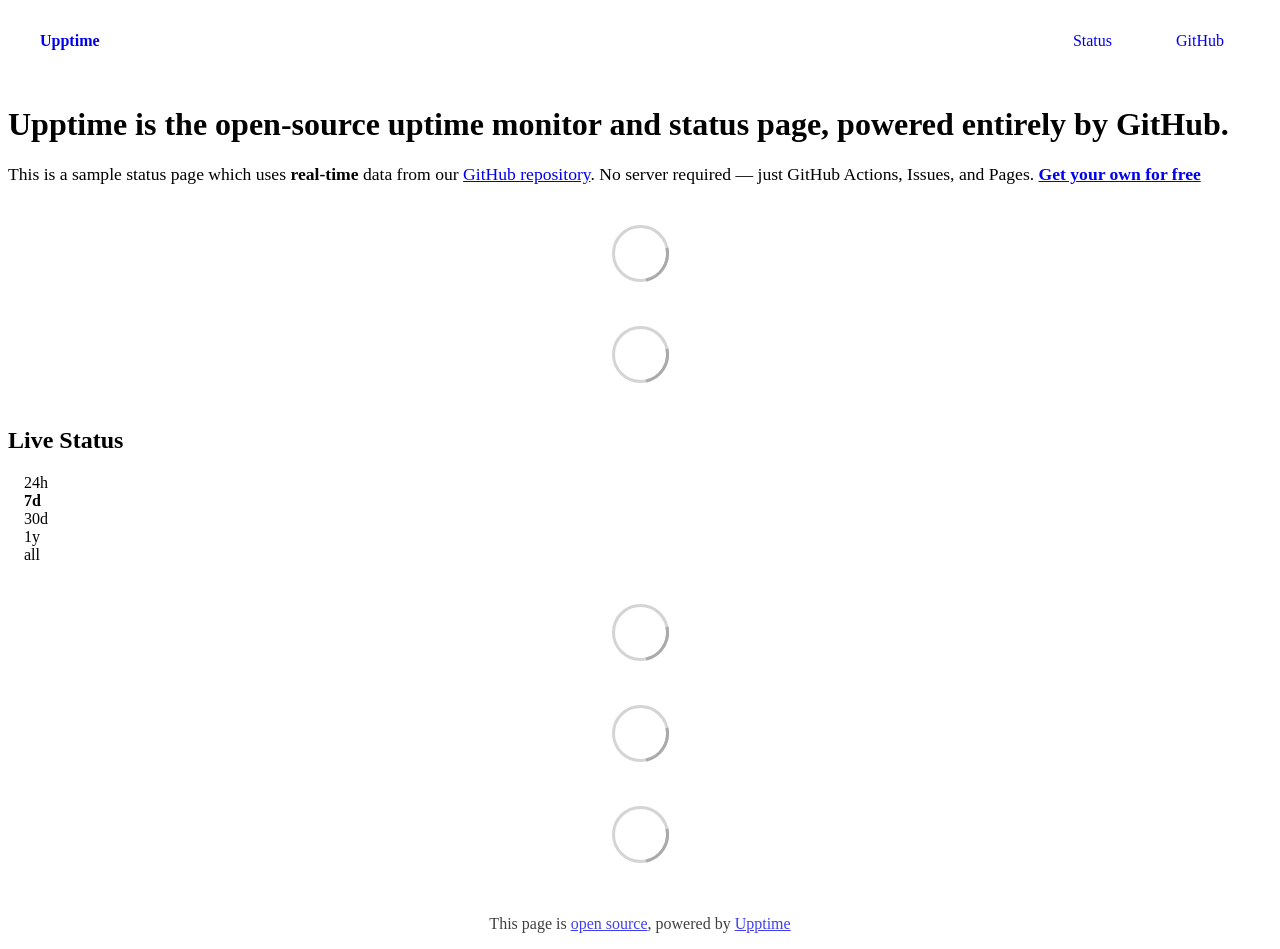
==== index.html @ baa3ff07 "Initialize gh-pages" ====
<!DOCTYPE html> <html lang=en> <head> <meta charset=utf-8> <meta content="width=device-width,initial-scale=1" name=viewport> <meta content=#333333 name=theme-color> <base href=/ > <link href=manifest.json rel=manifest crossorigin=use-credentials> <script>__SAPPER__={baseUrl:"",preloaded:[void 0,{}]};if('serviceWorker' in navigator)navigator.serviceWorker.register('/service-worker.js');(function(){try{eval("async function x(){}");var main="/client/client.cb2ce152.js"}catch(e){main="/client/legacy/client.206c30a7.js"};var s=document.createElement("script");try{new Function("if(0)import('')")();s.src=main;s.type="module";s.crossOrigin="use-credentials";}catch(e){s.src="/client/shimport@2.0.5.js";s.setAttribute("data-main",main);}document.head.appendChild(s);}());</script> <link href=client/client-31a52aa5.css rel=stylesheet><link href=client/createOctokit-a85f76c7.css rel=stylesheet><link href=client/index-b0b6455a.css rel=stylesheet> <title>Upptime</title> <script>// If `prefers-color-scheme` is not supported, fall back to light mode.
      // In this case, light.css will be downloaded with `highest` priority.
      if (typeof window !== "undefined" && typeof document !== "undefined" && "matchMedia" in window && window.matchMedia('(prefers-color-scheme: dark)').media === 'not all') {
        document.documentElement.style.display = 'none';
        document.head.insertAdjacentHTML(
          'beforeend',
          '<link rel="stylesheet" href={`${config.path}/themes/light.css`} onload="document.documentElement.style.display = \'\'">',
        );
      } </script> <link href=https://demo.upptime.js.org/themes/light.css rel=stylesheet media=(prefers-color-scheme:light)> <link href=https://demo.upptime.js.org/themes/dark.css rel=stylesheet media=(prefers-color-scheme:dark)><link href=https://demo.upptime.js.org/global.css rel=stylesheet><link href=https://raw.githubusercontent.com/upptime/upptime/master/assets/upptime-icon.svg rel=icon type=image/svg><link href=/logo-192.png rel=icon type=image/png> <link href=/client/client.cb2ce152.js rel=modulepreload as=script crossorigin=use-credentials><link href=/client/client-31a52aa5.css rel=preload as=style><link href=/client/index.ce250b01.js rel=modulepreload as=script crossorigin=use-credentials><link href=/client/createOctokit.9f2df773.js rel=modulepreload as=script crossorigin=use-credentials><link href=/client/inject_styles.803b7e80.js rel=modulepreload as=script crossorigin=use-credentials><link href=/client/createOctokit-a85f76c7.css rel=preload as=style><link href=/client/index-b0b6455a.css rel=preload as=style></head> <body> <div id=sapper> <nav class=svelte-a08hsz><div class="svelte-a08hsz container"><div><a href=https://demo.upptime.js.org class="svelte-a08hsz logo"><img alt="" class=svelte-a08hsz src=https://raw.githubusercontent.com/upptime/upptime.js.org/master/static/img/icon.svg> <div>Upptime</div></a></div> <ul class=svelte-a08hsz><li><a href=/ class=svelte-a08hsz target=_self aria-current=page>Status</a> <li><a href=https://github.com/upptime/upptime class=svelte-a08hsz target=_self>GitHub</a> </li> </ul></div> </nav> <main class=container> <header class=svelte-ngkazm><h1><strong>Upptime</strong> is the open-source uptime monitor and status page, powered entirely by GitHub.</h1> <p class="svelte-ngkazm lead">This is a sample status page which uses <strong>real-time</strong> data from our <a href=https://github.com/upptime/upptime>GitHub repository</a>. No server required — just GitHub Actions, Issues, and Pages. <a href=https://github.com/upptime/upptime><strong>Get your own for free</strong></a></header> <section class=svelte-8lnl4f><div class="svelte-68jxue loading"><svg class=svelte-68jxue height=38 stroke=#aaa width=38 xmlns=http://www.w3.org/2000/svg><g fill=none fill-rule=evenodd><g stroke-width=2 transform="translate(1 1)"><circle cx=18 cy=18 r=18 stroke-opacity=.5></circle><path d="M36 18c0-9.94-8.06-18-18-18"><animateTransform attributeName=transform dur=1s from="0 18 18" repeatCount=indefinite to="360 18 18" type=rotate></animateTransform></path></g></g></svg></div> </section> <section class=svelte-8lnl4f><div class="svelte-68jxue loading"><svg class=svelte-68jxue height=38 stroke=#aaa width=38 xmlns=http://www.w3.org/2000/svg><g fill=none fill-rule=evenodd><g stroke-width=2 transform="translate(1 1)"><circle cx=18 cy=18 r=18 stroke-opacity=.5></circle><path d="M36 18c0-9.94-8.06-18-18-18"><animateTransform attributeName=transform dur=1s from="0 18 18" repeatCount=indefinite to="360 18 18" type=rotate></animateTransform></path></g></g></svg></div> </section> <div class="svelte-fqsq6s f changed"><h2>Live Status</h2> <form class="svelte-fqsq6s f r"><div><input class=svelte-fqsq6s id=data_day name=d type=radio value=day><label class=svelte-fqsq6s for=data_day>24h</label></div> <div><input class=svelte-fqsq6s id=data_week name=d type=radio value=week checked><label class=svelte-fqsq6s for=data_week>7d</label></div> <div><input class=svelte-fqsq6s id=data_month name=d type=radio value=month><label class=svelte-fqsq6s for=data_month>30d</label></div> <div><input class=svelte-fqsq6s id=data_year name=d type=radio value=year><label class=svelte-fqsq6s for=data_year>1y</label></div> <div><input class=svelte-fqsq6s id=data_all name=d type=radio value=all><label class=svelte-fqsq6s for=data_all>all</label></div></form></div> <section class="svelte-fqsq6s live-status"><div class="svelte-68jxue loading"><svg class=svelte-68jxue height=38 stroke=#aaa width=38 xmlns=http://www.w3.org/2000/svg><g fill=none fill-rule=evenodd><g stroke-width=2 transform="translate(1 1)"><circle cx=18 cy=18 r=18 stroke-opacity=.5></circle><path d="M36 18c0-9.94-8.06-18-18-18"><animateTransform attributeName=transform dur=1s from="0 18 18" repeatCount=indefinite to="360 18 18" type=rotate></animateTransform></path></g></g></svg></div> </section> <section><div class="svelte-68jxue loading"><svg class=svelte-68jxue height=38 stroke=#aaa width=38 xmlns=http://www.w3.org/2000/svg><g fill=none fill-rule=evenodd><g stroke-width=2 transform="translate(1 1)"><circle cx=18 cy=18 r=18 stroke-opacity=.5></circle><path d="M36 18c0-9.94-8.06-18-18-18"><animateTransform attributeName=transform dur=1s from="0 18 18" repeatCount=indefinite to="360 18 18" type=rotate></animateTransform></path></g></g></svg></div> </section> <section><div class="svelte-68jxue loading"><svg class=svelte-68jxue height=38 stroke=#aaa width=38 xmlns=http://www.w3.org/2000/svg><g fill=none fill-rule=evenodd><g stroke-width=2 transform="translate(1 1)"><circle cx=18 cy=18 r=18 stroke-opacity=.5></circle><path d="M36 18c0-9.94-8.06-18-18-18"><animateTransform attributeName=transform dur=1s from="0 18 18" repeatCount=indefinite to="360 18 18" type=rotate></animateTransform></path></g></g></svg></div></section></main> <footer class=svelte-jbr799><p>This page is <a href=https://github.com/upptime/upptime>open source</a>, powered by <a href=https://upptime.js.org>Upptime</a></p> </footer></div> <script> try {
        if (typeof window !== "undefined" && window.navigator && navigator.serviceWorker) {
          navigator.serviceWorker.getRegistrations().then(function (registrations) {
            for (let registration of registrations) {
              registration.unregister();
            }
          });
        }
        if (typeof window !== "undefined" && "caches" in window) {
          caches.keys().then(function (keyList) {
            return Promise.all(
              keyList.map(function (key) {
                return caches.delete(key);
              })
            );
          });
        }
      } catch (error) {} </script>
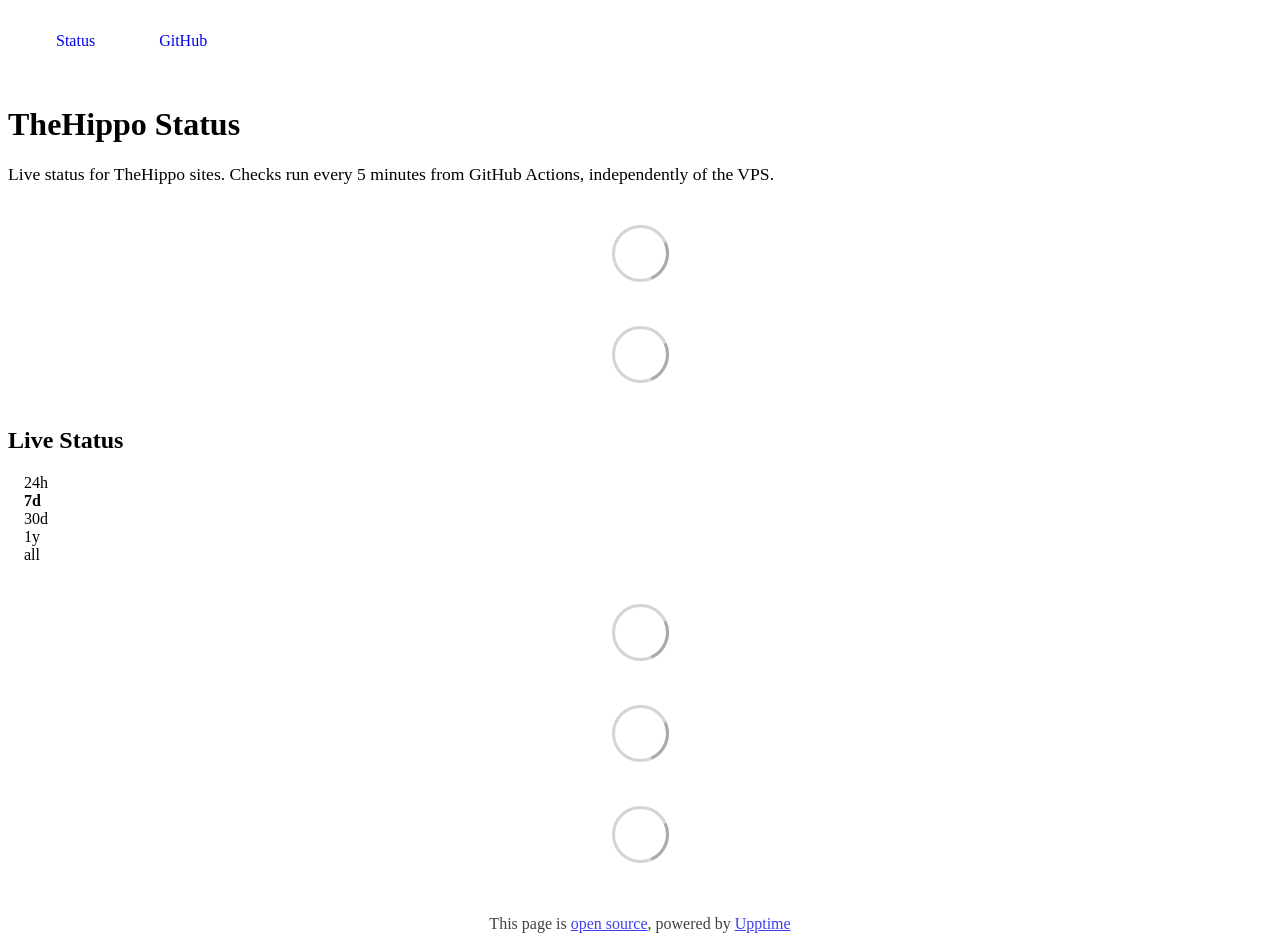
==== commit d9de0f6e: "deploy: e542ae358ea9413c742a7f13851d4070a01f5b6d" ====
--- a/index.html
+++ b/index.html
@@ -1,4 +1,4 @@
-<!DOCTYPE html> <html lang=en> <head> <meta charset=utf-8> <meta content="width=device-width,initial-scale=1" name=viewport> <meta content=#333333 name=theme-color> <base href=/ > <link href=manifest.json rel=manifest crossorigin=use-credentials> <script>__SAPPER__={baseUrl:"",preloaded:[void 0,{}]};if('serviceWorker' in navigator)navigator.serviceWorker.register('/service-worker.js');(function(){try{eval("async function x(){}");var main="/client/client.cb2ce152.js"}catch(e){main="/client/legacy/client.206c30a7.js"};var s=document.createElement("script");try{new Function("if(0)import('')")();s.src=main;s.type="module";s.crossOrigin="use-credentials";}catch(e){s.src="/client/shimport@2.0.5.js";s.setAttribute("data-main",main);}document.head.appendChild(s);}());</script> <link href=client/client-31a52aa5.css rel=stylesheet><link href=client/createOctokit-a85f76c7.css rel=stylesheet><link href=client/index-b0b6455a.css rel=stylesheet> <title>Upptime</title> <script>// If `prefers-color-scheme` is not supported, fall back to light mode.
+<!DOCTYPE html> <html lang=en> <head> <meta charset=utf-8> <meta content="width=device-width,initial-scale=1" name=viewport> <meta content=#333333 name=theme-color> <base href=/ > <link href=manifest.json rel=manifest crossorigin=use-credentials> <script>__SAPPER__={baseUrl:"",preloaded:[void 0,{}]};if('serviceWorker' in navigator)navigator.serviceWorker.register('/service-worker.js');(function(){try{eval("async function x(){}");var main="/client/client.8caf2bbb.js"}catch(e){main="/client/legacy/client.ee120494.js"};var s=document.createElement("script");try{new Function("if(0)import('')")();s.src=main;s.type="module";s.crossOrigin="use-credentials";}catch(e){s.src="/client/shimport@2.0.5.js";s.setAttribute("data-main",main);}document.head.appendChild(s);}());</script> <link href=client/client-31a52aa5.css rel=stylesheet><link href=client/createOctokit-a85f76c7.css rel=stylesheet><link href=client/index-b0b6455a.css rel=stylesheet> <title>TheHippo Status</title> <script>// If `prefers-color-scheme` is not supported, fall back to light mode.
       // In this case, light.css will be downloaded with `highest` priority.
       if (typeof window !== "undefined" && typeof document !== "undefined" && "matchMedia" in window && window.matchMedia('(prefers-color-scheme: dark)').media === 'not all') {
         document.documentElement.style.display = 'none';
@@ -6,7 +6,7 @@
           'beforeend',
           '<link rel="stylesheet" href={`${config.path}/themes/light.css`} onload="document.documentElement.style.display = \'\'">',
         );
-      } </script> <link href=https://demo.upptime.js.org/themes/light.css rel=stylesheet media=(prefers-color-scheme:light)> <link href=https://demo.upptime.js.org/themes/dark.css rel=stylesheet media=(prefers-color-scheme:dark)><link href=https://demo.upptime.js.org/global.css rel=stylesheet><link href=https://raw.githubusercontent.com/upptime/upptime/master/assets/upptime-icon.svg rel=icon type=image/svg><link href=/logo-192.png rel=icon type=image/png> <link href=/client/client.cb2ce152.js rel=modulepreload as=script crossorigin=use-credentials><link href=/client/client-31a52aa5.css rel=preload as=style><link href=/client/index.ce250b01.js rel=modulepreload as=script crossorigin=use-credentials><link href=/client/createOctokit.9f2df773.js rel=modulepreload as=script crossorigin=use-credentials><link href=/client/inject_styles.803b7e80.js rel=modulepreload as=script crossorigin=use-credentials><link href=/client/createOctokit-a85f76c7.css rel=preload as=style><link href=/client/index-b0b6455a.css rel=preload as=style></head> <body> <div id=sapper> <nav class=svelte-a08hsz><div class="svelte-a08hsz container"><div><a href=https://demo.upptime.js.org class="svelte-a08hsz logo"><img alt="" class=svelte-a08hsz src=https://raw.githubusercontent.com/upptime/upptime.js.org/master/static/img/icon.svg> <div>Upptime</div></a></div> <ul class=svelte-a08hsz><li><a href=/ class=svelte-a08hsz target=_self aria-current=page>Status</a> <li><a href=https://github.com/upptime/upptime class=svelte-a08hsz target=_self>GitHub</a> </li> </ul></div> </nav> <main class=container> <header class=svelte-ngkazm><h1><strong>Upptime</strong> is the open-source uptime monitor and status page, powered entirely by GitHub.</h1> <p class="svelte-ngkazm lead">This is a sample status page which uses <strong>real-time</strong> data from our <a href=https://github.com/upptime/upptime>GitHub repository</a>. No server required — just GitHub Actions, Issues, and Pages. <a href=https://github.com/upptime/upptime><strong>Get your own for free</strong></a></header> <section class=svelte-8lnl4f><div class="svelte-68jxue loading"><svg class=svelte-68jxue height=38 stroke=#aaa width=38 xmlns=http://www.w3.org/2000/svg><g fill=none fill-rule=evenodd><g stroke-width=2 transform="translate(1 1)"><circle cx=18 cy=18 r=18 stroke-opacity=.5></circle><path d="M36 18c0-9.94-8.06-18-18-18"><animateTransform attributeName=transform dur=1s from="0 18 18" repeatCount=indefinite to="360 18 18" type=rotate></animateTransform></path></g></g></svg></div> </section> <section class=svelte-8lnl4f><div class="svelte-68jxue loading"><svg class=svelte-68jxue height=38 stroke=#aaa width=38 xmlns=http://www.w3.org/2000/svg><g fill=none fill-rule=evenodd><g stroke-width=2 transform="translate(1 1)"><circle cx=18 cy=18 r=18 stroke-opacity=.5></circle><path d="M36 18c0-9.94-8.06-18-18-18"><animateTransform attributeName=transform dur=1s from="0 18 18" repeatCount=indefinite to="360 18 18" type=rotate></animateTransform></path></g></g></svg></div> </section> <div class="svelte-fqsq6s f changed"><h2>Live Status</h2> <form class="svelte-fqsq6s f r"><div><input class=svelte-fqsq6s id=data_day name=d type=radio value=day><label class=svelte-fqsq6s for=data_day>24h</label></div> <div><input class=svelte-fqsq6s id=data_week name=d type=radio value=week checked><label class=svelte-fqsq6s for=data_week>7d</label></div> <div><input class=svelte-fqsq6s id=data_month name=d type=radio value=month><label class=svelte-fqsq6s for=data_month>30d</label></div> <div><input class=svelte-fqsq6s id=data_year name=d type=radio value=year><label class=svelte-fqsq6s for=data_year>1y</label></div> <div><input class=svelte-fqsq6s id=data_all name=d type=radio value=all><label class=svelte-fqsq6s for=data_all>all</label></div></form></div> <section class="svelte-fqsq6s live-status"><div class="svelte-68jxue loading"><svg class=svelte-68jxue height=38 stroke=#aaa width=38 xmlns=http://www.w3.org/2000/svg><g fill=none fill-rule=evenodd><g stroke-width=2 transform="translate(1 1)"><circle cx=18 cy=18 r=18 stroke-opacity=.5></circle><path d="M36 18c0-9.94-8.06-18-18-18"><animateTransform attributeName=transform dur=1s from="0 18 18" repeatCount=indefinite to="360 18 18" type=rotate></animateTransform></path></g></g></svg></div> </section> <section><div class="svelte-68jxue loading"><svg class=svelte-68jxue height=38 stroke=#aaa width=38 xmlns=http://www.w3.org/2000/svg><g fill=none fill-rule=evenodd><g stroke-width=2 transform="translate(1 1)"><circle cx=18 cy=18 r=18 stroke-opacity=.5></circle><path d="M36 18c0-9.94-8.06-18-18-18"><animateTransform attributeName=transform dur=1s from="0 18 18" repeatCount=indefinite to="360 18 18" type=rotate></animateTransform></path></g></g></svg></div> </section> <section><div class="svelte-68jxue loading"><svg class=svelte-68jxue height=38 stroke=#aaa width=38 xmlns=http://www.w3.org/2000/svg><g fill=none fill-rule=evenodd><g stroke-width=2 transform="translate(1 1)"><circle cx=18 cy=18 r=18 stroke-opacity=.5></circle><path d="M36 18c0-9.94-8.06-18-18-18"><animateTransform attributeName=transform dur=1s from="0 18 18" repeatCount=indefinite to="360 18 18" type=rotate></animateTransform></path></g></g></svg></div></section></main> <footer class=svelte-jbr799><p>This page is <a href=https://github.com/upptime/upptime>open source</a>, powered by <a href=https://upptime.js.org>Upptime</a></p> </footer></div> <script> try {
+      } </script> <link href=https://status.thehippo.co//themes/light.css rel=stylesheet media=(prefers-color-scheme:light)> <link href=https://status.thehippo.co//themes/dark.css rel=stylesheet media=(prefers-color-scheme:dark)><link href=https://status.thehippo.co//global.css rel=stylesheet><link href=https://raw.githubusercontent.com/upptime/upptime/master/assets/upptime-icon.svg rel=icon type=image/svg><link href=/logo-192.png rel=icon type=image/png> <link href=/client/client.8caf2bbb.js rel=modulepreload as=script crossorigin=use-credentials><link href=/client/client-31a52aa5.css rel=preload as=style><link href=/client/index.b77dc61a.js rel=modulepreload as=script crossorigin=use-credentials><link href=/client/createOctokit.03edccd3.js rel=modulepreload as=script crossorigin=use-credentials><link href=/client/inject_styles.803b7e80.js rel=modulepreload as=script crossorigin=use-credentials><link href=/client/createOctokit-a85f76c7.css rel=preload as=style><link href=/client/index-b0b6455a.css rel=preload as=style></head> <body> <div id=sapper> <nav class=svelte-a08hsz><div class="svelte-a08hsz container"> <ul class=svelte-a08hsz><li><a href=/ class=svelte-a08hsz target=_self aria-current=page>Status</a> <li><a href=https://github.com/ameilius/status class=svelte-a08hsz target=_self>GitHub</a> </li> </ul></div> </nav> <main class=container> <header class=svelte-ngkazm><h1><strong>TheHippo Status</strong></h1> <p class="svelte-ngkazm lead">Live status for TheHippo sites. Checks run every 5 minutes from GitHub Actions, independently of the VPS.</header> <section class=svelte-8lnl4f><div class="svelte-68jxue loading"><svg class=svelte-68jxue height=38 stroke=#aaa width=38 xmlns=http://www.w3.org/2000/svg><g fill=none fill-rule=evenodd><g stroke-width=2 transform="translate(1 1)"><circle cx=18 cy=18 r=18 stroke-opacity=.5></circle><path d="M36 18c0-9.94-8.06-18-18-18"><animateTransform attributeName=transform dur=1s from="0 18 18" repeatCount=indefinite to="360 18 18" type=rotate></animateTransform></path></g></g></svg></div> </section> <section class=svelte-8lnl4f><div class="svelte-68jxue loading"><svg class=svelte-68jxue height=38 stroke=#aaa width=38 xmlns=http://www.w3.org/2000/svg><g fill=none fill-rule=evenodd><g stroke-width=2 transform="translate(1 1)"><circle cx=18 cy=18 r=18 stroke-opacity=.5></circle><path d="M36 18c0-9.94-8.06-18-18-18"><animateTransform attributeName=transform dur=1s from="0 18 18" repeatCount=indefinite to="360 18 18" type=rotate></animateTransform></path></g></g></svg></div> </section> <div class="svelte-fqsq6s f changed"><h2>Live Status</h2> <form class="svelte-fqsq6s f r"><div><input class=svelte-fqsq6s id=data_day name=d type=radio value=day><label class=svelte-fqsq6s for=data_day>24h</label></div> <div><input class=svelte-fqsq6s id=data_week name=d type=radio value=week checked><label class=svelte-fqsq6s for=data_week>7d</label></div> <div><input class=svelte-fqsq6s id=data_month name=d type=radio value=month><label class=svelte-fqsq6s for=data_month>30d</label></div> <div><input class=svelte-fqsq6s id=data_year name=d type=radio value=year><label class=svelte-fqsq6s for=data_year>1y</label></div> <div><input class=svelte-fqsq6s id=data_all name=d type=radio value=all><label class=svelte-fqsq6s for=data_all>all</label></div></form></div> <section class="svelte-fqsq6s live-status"><div class="svelte-68jxue loading"><svg class=svelte-68jxue height=38 stroke=#aaa width=38 xmlns=http://www.w3.org/2000/svg><g fill=none fill-rule=evenodd><g stroke-width=2 transform="translate(1 1)"><circle cx=18 cy=18 r=18 stroke-opacity=.5></circle><path d="M36 18c0-9.94-8.06-18-18-18"><animateTransform attributeName=transform dur=1s from="0 18 18" repeatCount=indefinite to="360 18 18" type=rotate></animateTransform></path></g></g></svg></div> </section> <section><div class="svelte-68jxue loading"><svg class=svelte-68jxue height=38 stroke=#aaa width=38 xmlns=http://www.w3.org/2000/svg><g fill=none fill-rule=evenodd><g stroke-width=2 transform="translate(1 1)"><circle cx=18 cy=18 r=18 stroke-opacity=.5></circle><path d="M36 18c0-9.94-8.06-18-18-18"><animateTransform attributeName=transform dur=1s from="0 18 18" repeatCount=indefinite to="360 18 18" type=rotate></animateTransform></path></g></g></svg></div> </section> <section><div class="svelte-68jxue loading"><svg class=svelte-68jxue height=38 stroke=#aaa width=38 xmlns=http://www.w3.org/2000/svg><g fill=none fill-rule=evenodd><g stroke-width=2 transform="translate(1 1)"><circle cx=18 cy=18 r=18 stroke-opacity=.5></circle><path d="M36 18c0-9.94-8.06-18-18-18"><animateTransform attributeName=transform dur=1s from="0 18 18" repeatCount=indefinite to="360 18 18" type=rotate></animateTransform></path></g></g></svg></div></section></main> <footer class=svelte-jbr799><p>This page is <a href=https://github.com/ameilius/status>open source</a>, powered by <a href=https://upptime.js.org>Upptime</a></p> </footer></div> <script> try {
         if (typeof window !== "undefined" && window.navigator && navigator.serviceWorker) {
           navigator.serviceWorker.getRegistrations().then(function (registrations) {
             for (let registration of registrations) {
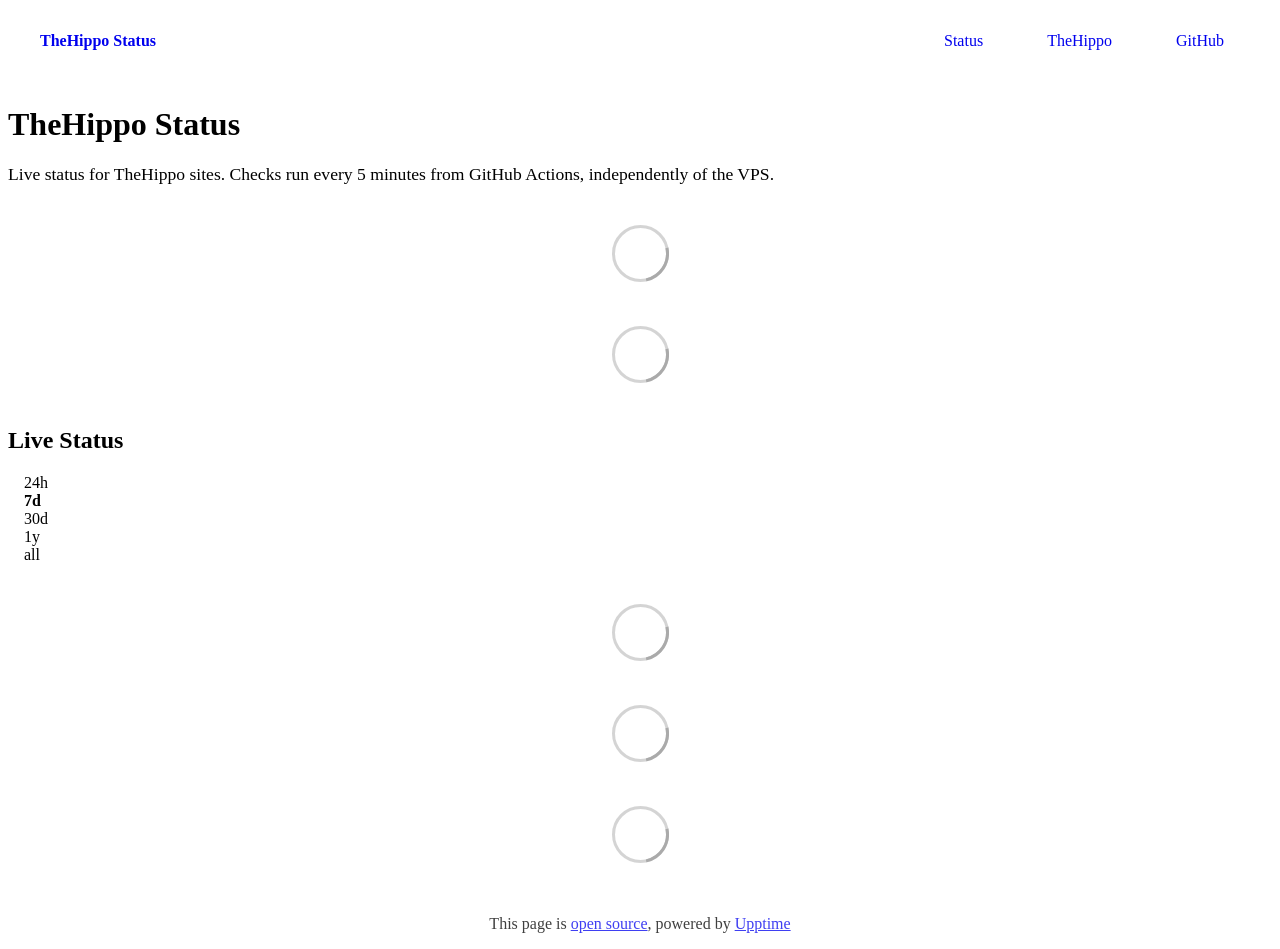
==== commit d4f1f33b: "deploy: 45568434d3470a0431b5d1fb2dc1b47ec50a378e" ====
--- a/index.html
+++ b/index.html
@@ -1,4 +1,4 @@
-<!DOCTYPE html> <html lang=en> <head> <meta charset=utf-8> <meta content="width=device-width,initial-scale=1" name=viewport> <meta content=#333333 name=theme-color> <base href=/ > <link href=manifest.json rel=manifest crossorigin=use-credentials> <script>__SAPPER__={baseUrl:"",preloaded:[void 0,{}]};if('serviceWorker' in navigator)navigator.serviceWorker.register('/service-worker.js');(function(){try{eval("async function x(){}");var main="/client/client.8caf2bbb.js"}catch(e){main="/client/legacy/client.ee120494.js"};var s=document.createElement("script");try{new Function("if(0)import('')")();s.src=main;s.type="module";s.crossOrigin="use-credentials";}catch(e){s.src="/client/shimport@2.0.5.js";s.setAttribute("data-main",main);}document.head.appendChild(s);}());</script> <link href=client/client-31a52aa5.css rel=stylesheet><link href=client/createOctokit-a85f76c7.css rel=stylesheet><link href=client/index-b0b6455a.css rel=stylesheet> <title>TheHippo Status</title> <script>// If `prefers-color-scheme` is not supported, fall back to light mode.
+<!DOCTYPE html> <html lang=en> <head> <meta charset=utf-8> <meta content="width=device-width,initial-scale=1" name=viewport> <meta content=#333333 name=theme-color> <base href=/ > <link href=manifest.json rel=manifest crossorigin=use-credentials> <script>__SAPPER__={baseUrl:"",preloaded:[void 0,{}]};if('serviceWorker' in navigator)navigator.serviceWorker.register('/service-worker.js');(function(){try{eval("async function x(){}");var main="/client/client.c6639b56.js"}catch(e){main="/client/legacy/client.c645f829.js"};var s=document.createElement("script");try{new Function("if(0)import('')")();s.src=main;s.type="module";s.crossOrigin="use-credentials";}catch(e){s.src="/client/shimport@2.0.5.js";s.setAttribute("data-main",main);}document.head.appendChild(s);}());</script> <link href=client/client-31a52aa5.css rel=stylesheet><link href=client/createOctokit-a85f76c7.css rel=stylesheet><link href=client/index-b0b6455a.css rel=stylesheet> <title>TheHippo Status</title><meta content=#03040b name=theme-color> <script> (function(){try{var t=localStorage.getItem("thehippo-theme");if(t!=="light"&&t!=="dark"){t=(window.matchMedia&&window.matchMedia("(prefers-color-scheme: light)").matches)?"light":"dark";}document.documentElement.setAttribute("data-theme",t);document.documentElement.style.colorScheme=t;}catch(e){document.documentElement.setAttribute("data-theme","dark");}})(); </script> <script>// If `prefers-color-scheme` is not supported, fall back to light mode.
       // In this case, light.css will be downloaded with `highest` priority.
       if (typeof window !== "undefined" && typeof document !== "undefined" && "matchMedia" in window && window.matchMedia('(prefers-color-scheme: dark)').media === 'not all') {
         document.documentElement.style.display = 'none';
@@ -6,7 +6,7 @@
           'beforeend',
           '<link rel="stylesheet" href={`${config.path}/themes/light.css`} onload="document.documentElement.style.display = \'\'">',
         );
-      } </script> <link href=https://status.thehippo.co//themes/light.css rel=stylesheet media=(prefers-color-scheme:light)> <link href=https://status.thehippo.co//themes/dark.css rel=stylesheet media=(prefers-color-scheme:dark)><link href=https://status.thehippo.co//global.css rel=stylesheet><link href=https://raw.githubusercontent.com/upptime/upptime/master/assets/upptime-icon.svg rel=icon type=image/svg><link href=/logo-192.png rel=icon type=image/png> <link href=/client/client.8caf2bbb.js rel=modulepreload as=script crossorigin=use-credentials><link href=/client/client-31a52aa5.css rel=preload as=style><link href=/client/index.b77dc61a.js rel=modulepreload as=script crossorigin=use-credentials><link href=/client/createOctokit.03edccd3.js rel=modulepreload as=script crossorigin=use-credentials><link href=/client/inject_styles.803b7e80.js rel=modulepreload as=script crossorigin=use-credentials><link href=/client/createOctokit-a85f76c7.css rel=preload as=style><link href=/client/index-b0b6455a.css rel=preload as=style></head> <body> <div id=sapper> <nav class=svelte-a08hsz><div class="svelte-a08hsz container"> <ul class=svelte-a08hsz><li><a href=/ class=svelte-a08hsz target=_self aria-current=page>Status</a> <li><a href=https://github.com/ameilius/status class=svelte-a08hsz target=_self>GitHub</a> </li> </ul></div> </nav> <main class=container> <header class=svelte-ngkazm><h1><strong>TheHippo Status</strong></h1> <p class="svelte-ngkazm lead">Live status for TheHippo sites. Checks run every 5 minutes from GitHub Actions, independently of the VPS.</header> <section class=svelte-8lnl4f><div class="svelte-68jxue loading"><svg class=svelte-68jxue height=38 stroke=#aaa width=38 xmlns=http://www.w3.org/2000/svg><g fill=none fill-rule=evenodd><g stroke-width=2 transform="translate(1 1)"><circle cx=18 cy=18 r=18 stroke-opacity=.5></circle><path d="M36 18c0-9.94-8.06-18-18-18"><animateTransform attributeName=transform dur=1s from="0 18 18" repeatCount=indefinite to="360 18 18" type=rotate></animateTransform></path></g></g></svg></div> </section> <section class=svelte-8lnl4f><div class="svelte-68jxue loading"><svg class=svelte-68jxue height=38 stroke=#aaa width=38 xmlns=http://www.w3.org/2000/svg><g fill=none fill-rule=evenodd><g stroke-width=2 transform="translate(1 1)"><circle cx=18 cy=18 r=18 stroke-opacity=.5></circle><path d="M36 18c0-9.94-8.06-18-18-18"><animateTransform attributeName=transform dur=1s from="0 18 18" repeatCount=indefinite to="360 18 18" type=rotate></animateTransform></path></g></g></svg></div> </section> <div class="svelte-fqsq6s f changed"><h2>Live Status</h2> <form class="svelte-fqsq6s f r"><div><input class=svelte-fqsq6s id=data_day name=d type=radio value=day><label class=svelte-fqsq6s for=data_day>24h</label></div> <div><input class=svelte-fqsq6s id=data_week name=d type=radio value=week checked><label class=svelte-fqsq6s for=data_week>7d</label></div> <div><input class=svelte-fqsq6s id=data_month name=d type=radio value=month><label class=svelte-fqsq6s for=data_month>30d</label></div> <div><input class=svelte-fqsq6s id=data_year name=d type=radio value=year><label class=svelte-fqsq6s for=data_year>1y</label></div> <div><input class=svelte-fqsq6s id=data_all name=d type=radio value=all><label class=svelte-fqsq6s for=data_all>all</label></div></form></div> <section class="svelte-fqsq6s live-status"><div class="svelte-68jxue loading"><svg class=svelte-68jxue height=38 stroke=#aaa width=38 xmlns=http://www.w3.org/2000/svg><g fill=none fill-rule=evenodd><g stroke-width=2 transform="translate(1 1)"><circle cx=18 cy=18 r=18 stroke-opacity=.5></circle><path d="M36 18c0-9.94-8.06-18-18-18"><animateTransform attributeName=transform dur=1s from="0 18 18" repeatCount=indefinite to="360 18 18" type=rotate></animateTransform></path></g></g></svg></div> </section> <section><div class="svelte-68jxue loading"><svg class=svelte-68jxue height=38 stroke=#aaa width=38 xmlns=http://www.w3.org/2000/svg><g fill=none fill-rule=evenodd><g stroke-width=2 transform="translate(1 1)"><circle cx=18 cy=18 r=18 stroke-opacity=.5></circle><path d="M36 18c0-9.94-8.06-18-18-18"><animateTransform attributeName=transform dur=1s from="0 18 18" repeatCount=indefinite to="360 18 18" type=rotate></animateTransform></path></g></g></svg></div> </section> <section><div class="svelte-68jxue loading"><svg class=svelte-68jxue height=38 stroke=#aaa width=38 xmlns=http://www.w3.org/2000/svg><g fill=none fill-rule=evenodd><g stroke-width=2 transform="translate(1 1)"><circle cx=18 cy=18 r=18 stroke-opacity=.5></circle><path d="M36 18c0-9.94-8.06-18-18-18"><animateTransform attributeName=transform dur=1s from="0 18 18" repeatCount=indefinite to="360 18 18" type=rotate></animateTransform></path></g></g></svg></div></section></main> <footer class=svelte-jbr799><p>This page is <a href=https://github.com/ameilius/status>open source</a>, powered by <a href=https://upptime.js.org>Upptime</a></p> </footer></div> <script> try {
+      } </script> <link href=https://status.thehippo.co/themes/light.css rel=stylesheet media=(prefers-color-scheme:light)> <link href=https://status.thehippo.co/themes/dark.css rel=stylesheet media=(prefers-color-scheme:dark)><link href=https://status.thehippo.co/global.css rel=stylesheet><link href=https://status.thehippo.co/hippoco-logo.png rel=icon type=image/svg><link href=https://status.thehippo.co/hippoco-logo.png rel=icon type=image/png><script src=https://status.thehippo.co/theme-toggle.js></script><link href=https://status.thehippo.co/thehippo-theme.css rel=stylesheet><meta content="dark light" name=color-scheme><meta content=#03040b name=theme-color> <link href=/client/client.c6639b56.js rel=modulepreload as=script crossorigin=use-credentials><link href=/client/client-31a52aa5.css rel=preload as=style><link href=/client/index.71f25374.js rel=modulepreload as=script crossorigin=use-credentials><link href=/client/createOctokit.8c987fb2.js rel=modulepreload as=script crossorigin=use-credentials><link href=/client/inject_styles.803b7e80.js rel=modulepreload as=script crossorigin=use-credentials><link href=/client/createOctokit-a85f76c7.css rel=preload as=style><link href=/client/index-b0b6455a.css rel=preload as=style></head> <body> <div id=sapper> <nav class=svelte-a08hsz><div class="svelte-a08hsz container"><div><a href=https://status.thehippo.co class="svelte-a08hsz logo"><img alt="" class=svelte-a08hsz src=https://status.thehippo.co/hippoco-logo.png> <div>TheHippo Status</div></a></div> <ul class=svelte-a08hsz><li><a href=/ class=svelte-a08hsz target=_self aria-current=page>Status</a> <li><a href=https://thehippo.co class=svelte-a08hsz target=_self>TheHippo</a> <li><a href=https://github.com/ameilius/status class=svelte-a08hsz target=_self>GitHub</a> </li> </ul></div> </nav> <main class=container> <header class=svelte-ngkazm><h1><strong>TheHippo Status</strong></h1> <p class="svelte-ngkazm lead">Live status for TheHippo sites. Checks run every 5 minutes from GitHub Actions, independently of the VPS.</header> <section class=svelte-8lnl4f><div class="svelte-68jxue loading"><svg class=svelte-68jxue height=38 stroke=#aaa width=38 xmlns=http://www.w3.org/2000/svg><g fill=none fill-rule=evenodd><g stroke-width=2 transform="translate(1 1)"><circle cx=18 cy=18 r=18 stroke-opacity=.5></circle><path d="M36 18c0-9.94-8.06-18-18-18"><animateTransform attributeName=transform dur=1s from="0 18 18" repeatCount=indefinite to="360 18 18" type=rotate></animateTransform></path></g></g></svg></div> </section> <section class=svelte-8lnl4f><div class="svelte-68jxue loading"><svg class=svelte-68jxue height=38 stroke=#aaa width=38 xmlns=http://www.w3.org/2000/svg><g fill=none fill-rule=evenodd><g stroke-width=2 transform="translate(1 1)"><circle cx=18 cy=18 r=18 stroke-opacity=.5></circle><path d="M36 18c0-9.94-8.06-18-18-18"><animateTransform attributeName=transform dur=1s from="0 18 18" repeatCount=indefinite to="360 18 18" type=rotate></animateTransform></path></g></g></svg></div> </section> <div class="svelte-fqsq6s f changed"><h2>Live Status</h2> <form class="svelte-fqsq6s f r"><div><input class=svelte-fqsq6s id=data_day name=d type=radio value=day><label class=svelte-fqsq6s for=data_day>24h</label></div> <div><input class=svelte-fqsq6s id=data_week name=d type=radio value=week checked><label class=svelte-fqsq6s for=data_week>7d</label></div> <div><input class=svelte-fqsq6s id=data_month name=d type=radio value=month><label class=svelte-fqsq6s for=data_month>30d</label></div> <div><input class=svelte-fqsq6s id=data_year name=d type=radio value=year><label class=svelte-fqsq6s for=data_year>1y</label></div> <div><input class=svelte-fqsq6s id=data_all name=d type=radio value=all><label class=svelte-fqsq6s for=data_all>all</label></div></form></div> <section class="svelte-fqsq6s live-status"><div class="svelte-68jxue loading"><svg class=svelte-68jxue height=38 stroke=#aaa width=38 xmlns=http://www.w3.org/2000/svg><g fill=none fill-rule=evenodd><g stroke-width=2 transform="translate(1 1)"><circle cx=18 cy=18 r=18 stroke-opacity=.5></circle><path d="M36 18c0-9.94-8.06-18-18-18"><animateTransform attributeName=transform dur=1s from="0 18 18" repeatCount=indefinite to="360 18 18" type=rotate></animateTransform></path></g></g></svg></div> </section> <section><div class="svelte-68jxue loading"><svg class=svelte-68jxue height=38 stroke=#aaa width=38 xmlns=http://www.w3.org/2000/svg><g fill=none fill-rule=evenodd><g stroke-width=2 transform="translate(1 1)"><circle cx=18 cy=18 r=18 stroke-opacity=.5></circle><path d="M36 18c0-9.94-8.06-18-18-18"><animateTransform attributeName=transform dur=1s from="0 18 18" repeatCount=indefinite to="360 18 18" type=rotate></animateTransform></path></g></g></svg></div> </section> <section><div class="svelte-68jxue loading"><svg class=svelte-68jxue height=38 stroke=#aaa width=38 xmlns=http://www.w3.org/2000/svg><g fill=none fill-rule=evenodd><g stroke-width=2 transform="translate(1 1)"><circle cx=18 cy=18 r=18 stroke-opacity=.5></circle><path d="M36 18c0-9.94-8.06-18-18-18"><animateTransform attributeName=transform dur=1s from="0 18 18" repeatCount=indefinite to="360 18 18" type=rotate></animateTransform></path></g></g></svg></div></section></main> <footer class=svelte-jbr799><p>This page is <a href=https://github.com/ameilius/status>open source</a>, powered by <a href=https://upptime.js.org>Upptime</a></p> </footer></div> <script> try {
         if (typeof window !== "undefined" && window.navigator && navigator.serviceWorker) {
           navigator.serviceWorker.getRegistrations().then(function (registrations) {
             for (let registration of registrations) {
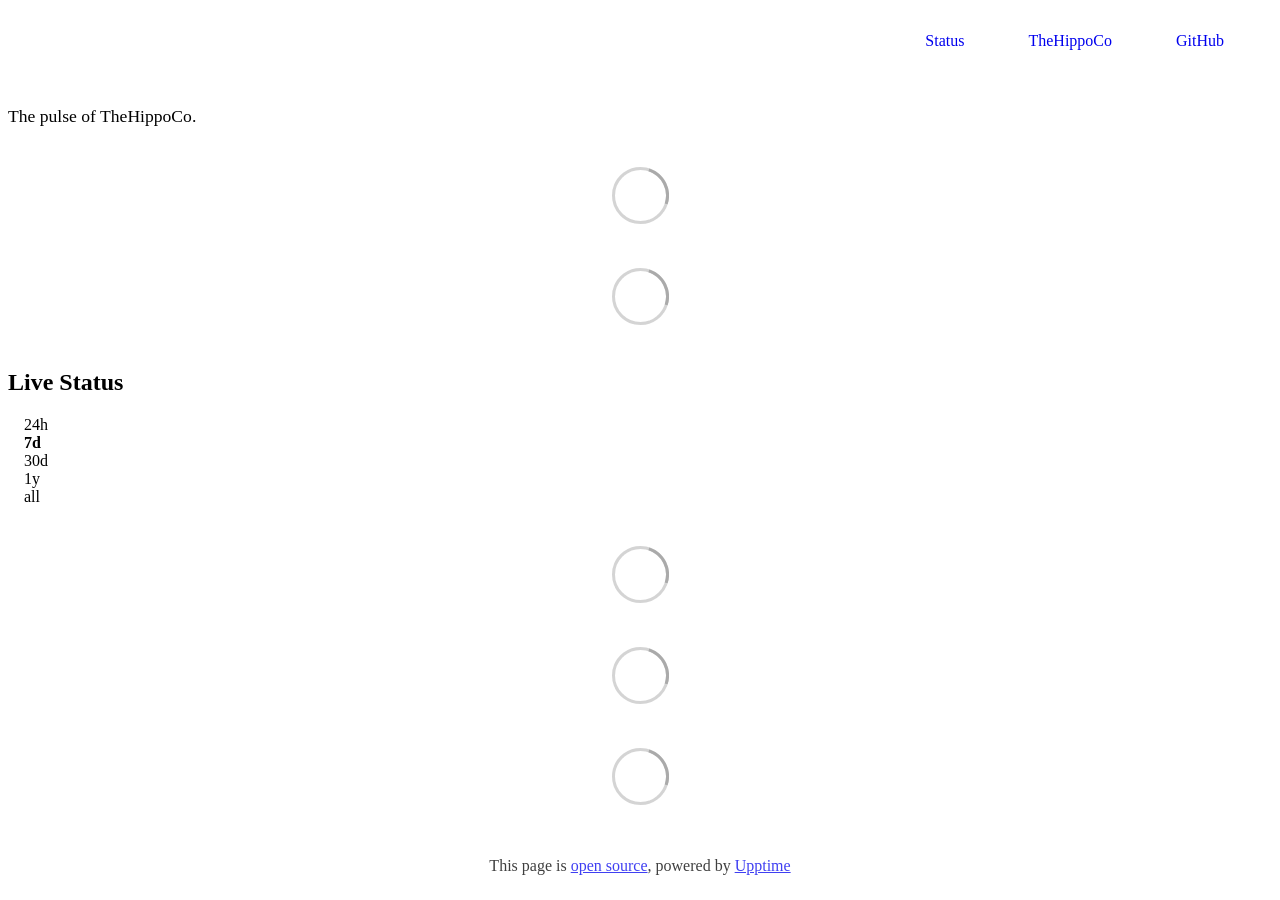
==== commit b7a9b276: "deploy: 5fe632c32651cd7f15b50856d72cec086b0e04e4" ====
--- a/index.html
+++ b/index.html
@@ -1,4 +1,4 @@
-<!DOCTYPE html> <html lang=en> <head> <meta charset=utf-8> <meta content="width=device-width,initial-scale=1" name=viewport> <meta content=#333333 name=theme-color> <base href=/ > <link href=manifest.json rel=manifest crossorigin=use-credentials> <script>__SAPPER__={baseUrl:"",preloaded:[void 0,{}]};if('serviceWorker' in navigator)navigator.serviceWorker.register('/service-worker.js');(function(){try{eval("async function x(){}");var main="/client/client.c6639b56.js"}catch(e){main="/client/legacy/client.c645f829.js"};var s=document.createElement("script");try{new Function("if(0)import('')")();s.src=main;s.type="module";s.crossOrigin="use-credentials";}catch(e){s.src="/client/shimport@2.0.5.js";s.setAttribute("data-main",main);}document.head.appendChild(s);}());</script> <link href=client/client-31a52aa5.css rel=stylesheet><link href=client/createOctokit-a85f76c7.css rel=stylesheet><link href=client/index-b0b6455a.css rel=stylesheet> <title>TheHippo Status</title><meta content=#03040b name=theme-color> <script> (function(){try{var t=localStorage.getItem("thehippo-theme");if(t!=="light"&&t!=="dark"){t=(window.matchMedia&&window.matchMedia("(prefers-color-scheme: light)").matches)?"light":"dark";}document.documentElement.setAttribute("data-theme",t);document.documentElement.style.colorScheme=t;}catch(e){document.documentElement.setAttribute("data-theme","dark");}})(); </script> <script>// If `prefers-color-scheme` is not supported, fall back to light mode.
+<!DOCTYPE html> <html lang=en> <head> <meta charset=utf-8> <meta content="width=device-width,initial-scale=1" name=viewport> <meta content=#333333 name=theme-color> <base href=/ > <link href=manifest.json rel=manifest crossorigin=use-credentials> <script>__SAPPER__={baseUrl:"",preloaded:[void 0,{}]};if('serviceWorker' in navigator)navigator.serviceWorker.register('/service-worker.js');(function(){try{eval("async function x(){}");var main="/client/client.50f6364a.js"}catch(e){main="/client/legacy/client.872f4bf9.js"};var s=document.createElement("script");try{new Function("if(0)import('')")();s.src=main;s.type="module";s.crossOrigin="use-credentials";}catch(e){s.src="/client/shimport@2.0.5.js";s.setAttribute("data-main",main);}document.head.appendChild(s);}());</script> <link href=client/client-31a52aa5.css rel=stylesheet><link href=client/createOctokit-a85f76c7.css rel=stylesheet><link href=client/index-b0b6455a.css rel=stylesheet> <title>TheHippoCo Status</title><meta content=#03040b name=theme-color> <script> (function(){try{var t=localStorage.getItem("thehippo-theme");if(t!=="light"&&t!=="dark"){t=(window.matchMedia&&window.matchMedia("(prefers-color-scheme: light)").matches)?"light":"dark";}document.documentElement.setAttribute("data-theme",t);document.documentElement.style.colorScheme=t;}catch(e){document.documentElement.setAttribute("data-theme","dark");}})(); </script> <script>// If `prefers-color-scheme` is not supported, fall back to light mode.
       // In this case, light.css will be downloaded with `highest` priority.
       if (typeof window !== "undefined" && typeof document !== "undefined" && "matchMedia" in window && window.matchMedia('(prefers-color-scheme: dark)').media === 'not all') {
         document.documentElement.style.display = 'none';
@@ -6,7 +6,7 @@
           'beforeend',
           '<link rel="stylesheet" href={`${config.path}/themes/light.css`} onload="document.documentElement.style.display = \'\'">',
         );
-      } </script> <link href=https://status.thehippo.co/themes/light.css rel=stylesheet media=(prefers-color-scheme:light)> <link href=https://status.thehippo.co/themes/dark.css rel=stylesheet media=(prefers-color-scheme:dark)><link href=https://status.thehippo.co/global.css rel=stylesheet><link href=https://status.thehippo.co/hippoco-logo.png rel=icon type=image/svg><link href=https://status.thehippo.co/hippoco-logo.png rel=icon type=image/png><script src=https://status.thehippo.co/theme-toggle.js></script><link href=https://status.thehippo.co/thehippo-theme.css rel=stylesheet><meta content="dark light" name=color-scheme><meta content=#03040b name=theme-color> <link href=/client/client.c6639b56.js rel=modulepreload as=script crossorigin=use-credentials><link href=/client/client-31a52aa5.css rel=preload as=style><link href=/client/index.71f25374.js rel=modulepreload as=script crossorigin=use-credentials><link href=/client/createOctokit.8c987fb2.js rel=modulepreload as=script crossorigin=use-credentials><link href=/client/inject_styles.803b7e80.js rel=modulepreload as=script crossorigin=use-credentials><link href=/client/createOctokit-a85f76c7.css rel=preload as=style><link href=/client/index-b0b6455a.css rel=preload as=style></head> <body> <div id=sapper> <nav class=svelte-a08hsz><div class="svelte-a08hsz container"><div><a href=https://status.thehippo.co class="svelte-a08hsz logo"><img alt="" class=svelte-a08hsz src=https://status.thehippo.co/hippoco-logo.png> <div>TheHippo Status</div></a></div> <ul class=svelte-a08hsz><li><a href=/ class=svelte-a08hsz target=_self aria-current=page>Status</a> <li><a href=https://thehippo.co class=svelte-a08hsz target=_self>TheHippo</a> <li><a href=https://github.com/ameilius/status class=svelte-a08hsz target=_self>GitHub</a> </li> </ul></div> </nav> <main class=container> <header class=svelte-ngkazm><h1><strong>TheHippo Status</strong></h1> <p class="svelte-ngkazm lead">Live status for TheHippo sites. Checks run every 5 minutes from GitHub Actions, independently of the VPS.</header> <section class=svelte-8lnl4f><div class="svelte-68jxue loading"><svg class=svelte-68jxue height=38 stroke=#aaa width=38 xmlns=http://www.w3.org/2000/svg><g fill=none fill-rule=evenodd><g stroke-width=2 transform="translate(1 1)"><circle cx=18 cy=18 r=18 stroke-opacity=.5></circle><path d="M36 18c0-9.94-8.06-18-18-18"><animateTransform attributeName=transform dur=1s from="0 18 18" repeatCount=indefinite to="360 18 18" type=rotate></animateTransform></path></g></g></svg></div> </section> <section class=svelte-8lnl4f><div class="svelte-68jxue loading"><svg class=svelte-68jxue height=38 stroke=#aaa width=38 xmlns=http://www.w3.org/2000/svg><g fill=none fill-rule=evenodd><g stroke-width=2 transform="translate(1 1)"><circle cx=18 cy=18 r=18 stroke-opacity=.5></circle><path d="M36 18c0-9.94-8.06-18-18-18"><animateTransform attributeName=transform dur=1s from="0 18 18" repeatCount=indefinite to="360 18 18" type=rotate></animateTransform></path></g></g></svg></div> </section> <div class="svelte-fqsq6s f changed"><h2>Live Status</h2> <form class="svelte-fqsq6s f r"><div><input class=svelte-fqsq6s id=data_day name=d type=radio value=day><label class=svelte-fqsq6s for=data_day>24h</label></div> <div><input class=svelte-fqsq6s id=data_week name=d type=radio value=week checked><label class=svelte-fqsq6s for=data_week>7d</label></div> <div><input class=svelte-fqsq6s id=data_month name=d type=radio value=month><label class=svelte-fqsq6s for=data_month>30d</label></div> <div><input class=svelte-fqsq6s id=data_year name=d type=radio value=year><label class=svelte-fqsq6s for=data_year>1y</label></div> <div><input class=svelte-fqsq6s id=data_all name=d type=radio value=all><label class=svelte-fqsq6s for=data_all>all</label></div></form></div> <section class="svelte-fqsq6s live-status"><div class="svelte-68jxue loading"><svg class=svelte-68jxue height=38 stroke=#aaa width=38 xmlns=http://www.w3.org/2000/svg><g fill=none fill-rule=evenodd><g stroke-width=2 transform="translate(1 1)"><circle cx=18 cy=18 r=18 stroke-opacity=.5></circle><path d="M36 18c0-9.94-8.06-18-18-18"><animateTransform attributeName=transform dur=1s from="0 18 18" repeatCount=indefinite to="360 18 18" type=rotate></animateTransform></path></g></g></svg></div> </section> <section><div class="svelte-68jxue loading"><svg class=svelte-68jxue height=38 stroke=#aaa width=38 xmlns=http://www.w3.org/2000/svg><g fill=none fill-rule=evenodd><g stroke-width=2 transform="translate(1 1)"><circle cx=18 cy=18 r=18 stroke-opacity=.5></circle><path d="M36 18c0-9.94-8.06-18-18-18"><animateTransform attributeName=transform dur=1s from="0 18 18" repeatCount=indefinite to="360 18 18" type=rotate></animateTransform></path></g></g></svg></div> </section> <section><div class="svelte-68jxue loading"><svg class=svelte-68jxue height=38 stroke=#aaa width=38 xmlns=http://www.w3.org/2000/svg><g fill=none fill-rule=evenodd><g stroke-width=2 transform="translate(1 1)"><circle cx=18 cy=18 r=18 stroke-opacity=.5></circle><path d="M36 18c0-9.94-8.06-18-18-18"><animateTransform attributeName=transform dur=1s from="0 18 18" repeatCount=indefinite to="360 18 18" type=rotate></animateTransform></path></g></g></svg></div></section></main> <footer class=svelte-jbr799><p>This page is <a href=https://github.com/ameilius/status>open source</a>, powered by <a href=https://upptime.js.org>Upptime</a></p> </footer></div> <script> try {
+      } </script> <link href=https://status.thehippo.co/themes/light.css rel=stylesheet media=(prefers-color-scheme:light)> <link href=https://status.thehippo.co/themes/dark.css rel=stylesheet media=(prefers-color-scheme:dark)><link href=https://status.thehippo.co/global.css rel=stylesheet><link href=https://status.thehippo.co/hippoco-logo.png rel=icon type=image/svg><link href=https://status.thehippo.co/hippoco-logo.png rel=icon type=image/png><script src=https://status.thehippo.co/theme-toggle.js></script><link href=https://status.thehippo.co/thehippo-theme.css rel=stylesheet><meta content="dark light" name=color-scheme><meta content=#03040b name=theme-color> <link href=/client/client.50f6364a.js rel=modulepreload as=script crossorigin=use-credentials><link href=/client/client-31a52aa5.css rel=preload as=style><link href=/client/index.8509777d.js rel=modulepreload as=script crossorigin=use-credentials><link href=/client/createOctokit.92a8f345.js rel=modulepreload as=script crossorigin=use-credentials><link href=/client/inject_styles.803b7e80.js rel=modulepreload as=script crossorigin=use-credentials><link href=/client/createOctokit-a85f76c7.css rel=preload as=style><link href=/client/index-b0b6455a.css rel=preload as=style></head> <body> <div id=sapper> <nav class=svelte-a08hsz><div class="svelte-a08hsz container"><div><a href=https://status.thehippo.co class="svelte-a08hsz logo"><img alt="" class=svelte-a08hsz src=https://status.thehippo.co/hippoco-logo.png> </a></div> <ul class=svelte-a08hsz><li><a href=/ class=svelte-a08hsz target=_self aria-current=page>Status</a> <li><a href=https://thehippo.co class=svelte-a08hsz target=_self>TheHippoCo</a> <li><a href=https://github.com/ameilius/status class=svelte-a08hsz target=_self>GitHub</a> </li> </ul></div> </nav> <main class=container> <header class=svelte-ngkazm> <p class="svelte-ngkazm lead">The pulse of TheHippoCo.</header> <section class=svelte-8lnl4f><div class="svelte-68jxue loading"><svg class=svelte-68jxue height=38 stroke=#aaa width=38 xmlns=http://www.w3.org/2000/svg><g fill=none fill-rule=evenodd><g stroke-width=2 transform="translate(1 1)"><circle cx=18 cy=18 r=18 stroke-opacity=.5></circle><path d="M36 18c0-9.94-8.06-18-18-18"><animateTransform attributeName=transform dur=1s from="0 18 18" repeatCount=indefinite to="360 18 18" type=rotate></animateTransform></path></g></g></svg></div> </section> <section class=svelte-8lnl4f><div class="svelte-68jxue loading"><svg class=svelte-68jxue height=38 stroke=#aaa width=38 xmlns=http://www.w3.org/2000/svg><g fill=none fill-rule=evenodd><g stroke-width=2 transform="translate(1 1)"><circle cx=18 cy=18 r=18 stroke-opacity=.5></circle><path d="M36 18c0-9.94-8.06-18-18-18"><animateTransform attributeName=transform dur=1s from="0 18 18" repeatCount=indefinite to="360 18 18" type=rotate></animateTransform></path></g></g></svg></div> </section> <div class="svelte-fqsq6s f changed"><h2>Live Status</h2> <form class="svelte-fqsq6s f r"><div><input class=svelte-fqsq6s id=data_day name=d type=radio value=day><label class=svelte-fqsq6s for=data_day>24h</label></div> <div><input class=svelte-fqsq6s id=data_week name=d type=radio value=week checked><label class=svelte-fqsq6s for=data_week>7d</label></div> <div><input class=svelte-fqsq6s id=data_month name=d type=radio value=month><label class=svelte-fqsq6s for=data_month>30d</label></div> <div><input class=svelte-fqsq6s id=data_year name=d type=radio value=year><label class=svelte-fqsq6s for=data_year>1y</label></div> <div><input class=svelte-fqsq6s id=data_all name=d type=radio value=all><label class=svelte-fqsq6s for=data_all>all</label></div></form></div> <section class="svelte-fqsq6s live-status"><div class="svelte-68jxue loading"><svg class=svelte-68jxue height=38 stroke=#aaa width=38 xmlns=http://www.w3.org/2000/svg><g fill=none fill-rule=evenodd><g stroke-width=2 transform="translate(1 1)"><circle cx=18 cy=18 r=18 stroke-opacity=.5></circle><path d="M36 18c0-9.94-8.06-18-18-18"><animateTransform attributeName=transform dur=1s from="0 18 18" repeatCount=indefinite to="360 18 18" type=rotate></animateTransform></path></g></g></svg></div> </section> <section><div class="svelte-68jxue loading"><svg class=svelte-68jxue height=38 stroke=#aaa width=38 xmlns=http://www.w3.org/2000/svg><g fill=none fill-rule=evenodd><g stroke-width=2 transform="translate(1 1)"><circle cx=18 cy=18 r=18 stroke-opacity=.5></circle><path d="M36 18c0-9.94-8.06-18-18-18"><animateTransform attributeName=transform dur=1s from="0 18 18" repeatCount=indefinite to="360 18 18" type=rotate></animateTransform></path></g></g></svg></div> </section> <section><div class="svelte-68jxue loading"><svg class=svelte-68jxue height=38 stroke=#aaa width=38 xmlns=http://www.w3.org/2000/svg><g fill=none fill-rule=evenodd><g stroke-width=2 transform="translate(1 1)"><circle cx=18 cy=18 r=18 stroke-opacity=.5></circle><path d="M36 18c0-9.94-8.06-18-18-18"><animateTransform attributeName=transform dur=1s from="0 18 18" repeatCount=indefinite to="360 18 18" type=rotate></animateTransform></path></g></g></svg></div></section></main> <footer class=svelte-jbr799><p>This page is <a href=https://github.com/ameilius/status>open source</a>, powered by <a href=https://upptime.js.org>Upptime</a></p> </footer></div> <script> try {
         if (typeof window !== "undefined" && window.navigator && navigator.serviceWorker) {
           navigator.serviceWorker.getRegistrations().then(function (registrations) {
             for (let registration of registrations) {
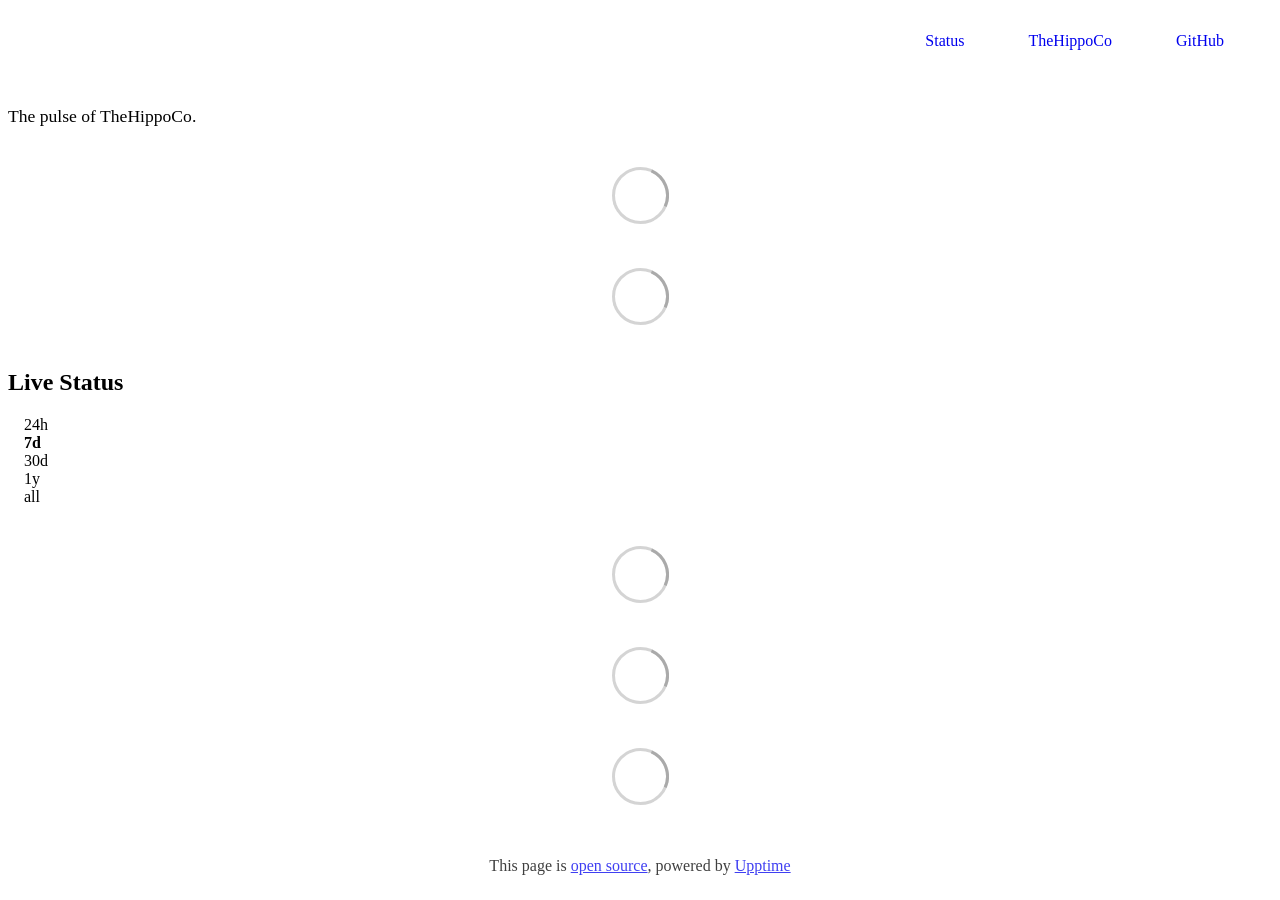
==== commit 7fe25170: "deploy: 0d716199b95287db2fa203241075ca1ce61d93bf" ====
--- a/index.html
+++ b/index.html
@@ -1,4 +1,4 @@
-<!DOCTYPE html> <html lang=en> <head> <meta charset=utf-8> <meta content="width=device-width,initial-scale=1" name=viewport> <meta content=#333333 name=theme-color> <base href=/ > <link href=manifest.json rel=manifest crossorigin=use-credentials> <script>__SAPPER__={baseUrl:"",preloaded:[void 0,{}]};if('serviceWorker' in navigator)navigator.serviceWorker.register('/service-worker.js');(function(){try{eval("async function x(){}");var main="/client/client.50f6364a.js"}catch(e){main="/client/legacy/client.872f4bf9.js"};var s=document.createElement("script");try{new Function("if(0)import('')")();s.src=main;s.type="module";s.crossOrigin="use-credentials";}catch(e){s.src="/client/shimport@2.0.5.js";s.setAttribute("data-main",main);}document.head.appendChild(s);}());</script> <link href=client/client-31a52aa5.css rel=stylesheet><link href=client/createOctokit-a85f76c7.css rel=stylesheet><link href=client/index-b0b6455a.css rel=stylesheet> <title>TheHippoCo Status</title><meta content=#03040b name=theme-color> <script> (function(){try{var t=localStorage.getItem("thehippo-theme");if(t!=="light"&&t!=="dark"){t=(window.matchMedia&&window.matchMedia("(prefers-color-scheme: light)").matches)?"light":"dark";}document.documentElement.setAttribute("data-theme",t);document.documentElement.style.colorScheme=t;}catch(e){document.documentElement.setAttribute("data-theme","dark");}})(); </script> <script>// If `prefers-color-scheme` is not supported, fall back to light mode.
+<!DOCTYPE html> <html lang=en> <head> <meta charset=utf-8> <meta content="width=device-width,initial-scale=1" name=viewport> <meta content=#333333 name=theme-color> <base href=/ > <link href=manifest.json rel=manifest crossorigin=use-credentials> <script>__SAPPER__={baseUrl:"",preloaded:[void 0,{}]};if('serviceWorker' in navigator)navigator.serviceWorker.register('/service-worker.js');(function(){try{eval("async function x(){}");var main="/client/client.1cb37f78.js"}catch(e){main="/client/legacy/client.6fe1eec0.js"};var s=document.createElement("script");try{new Function("if(0)import('')")();s.src=main;s.type="module";s.crossOrigin="use-credentials";}catch(e){s.src="/client/shimport@2.0.5.js";s.setAttribute("data-main",main);}document.head.appendChild(s);}());</script> <link href=client/client-31a52aa5.css rel=stylesheet><link href=client/createOctokit-a85f76c7.css rel=stylesheet><link href=client/index-b0b6455a.css rel=stylesheet> <title>TheHippoCo Status</title><meta content=#03040b name=theme-color> <script> (function(){try{var t=localStorage.getItem("thehippo-theme");if(t!=="light"&&t!=="dark"){t=(window.matchMedia&&window.matchMedia("(prefers-color-scheme: light)").matches)?"light":"dark";}document.documentElement.setAttribute("data-theme",t);document.documentElement.style.colorScheme=t;}catch(e){document.documentElement.setAttribute("data-theme","dark");}})(); </script> <script>// If `prefers-color-scheme` is not supported, fall back to light mode.
       // In this case, light.css will be downloaded with `highest` priority.
       if (typeof window !== "undefined" && typeof document !== "undefined" && "matchMedia" in window && window.matchMedia('(prefers-color-scheme: dark)').media === 'not all') {
         document.documentElement.style.display = 'none';
@@ -6,7 +6,7 @@
           'beforeend',
           '<link rel="stylesheet" href={`${config.path}/themes/light.css`} onload="document.documentElement.style.display = \'\'">',
         );
-      } </script> <link href=https://status.thehippo.co/themes/light.css rel=stylesheet media=(prefers-color-scheme:light)> <link href=https://status.thehippo.co/themes/dark.css rel=stylesheet media=(prefers-color-scheme:dark)><link href=https://status.thehippo.co/global.css rel=stylesheet><link href=https://status.thehippo.co/hippoco-logo.png rel=icon type=image/svg><link href=https://status.thehippo.co/hippoco-logo.png rel=icon type=image/png><script src=https://status.thehippo.co/theme-toggle.js></script><link href=https://status.thehippo.co/thehippo-theme.css rel=stylesheet><meta content="dark light" name=color-scheme><meta content=#03040b name=theme-color> <link href=/client/client.50f6364a.js rel=modulepreload as=script crossorigin=use-credentials><link href=/client/client-31a52aa5.css rel=preload as=style><link href=/client/index.8509777d.js rel=modulepreload as=script crossorigin=use-credentials><link href=/client/createOctokit.92a8f345.js rel=modulepreload as=script crossorigin=use-credentials><link href=/client/inject_styles.803b7e80.js rel=modulepreload as=script crossorigin=use-credentials><link href=/client/createOctokit-a85f76c7.css rel=preload as=style><link href=/client/index-b0b6455a.css rel=preload as=style></head> <body> <div id=sapper> <nav class=svelte-a08hsz><div class="svelte-a08hsz container"><div><a href=https://status.thehippo.co class="svelte-a08hsz logo"><img alt="" class=svelte-a08hsz src=https://status.thehippo.co/hippoco-logo.png> </a></div> <ul class=svelte-a08hsz><li><a href=/ class=svelte-a08hsz target=_self aria-current=page>Status</a> <li><a href=https://thehippo.co class=svelte-a08hsz target=_self>TheHippoCo</a> <li><a href=https://github.com/ameilius/status class=svelte-a08hsz target=_self>GitHub</a> </li> </ul></div> </nav> <main class=container> <header class=svelte-ngkazm> <p class="svelte-ngkazm lead">The pulse of TheHippoCo.</header> <section class=svelte-8lnl4f><div class="svelte-68jxue loading"><svg class=svelte-68jxue height=38 stroke=#aaa width=38 xmlns=http://www.w3.org/2000/svg><g fill=none fill-rule=evenodd><g stroke-width=2 transform="translate(1 1)"><circle cx=18 cy=18 r=18 stroke-opacity=.5></circle><path d="M36 18c0-9.94-8.06-18-18-18"><animateTransform attributeName=transform dur=1s from="0 18 18" repeatCount=indefinite to="360 18 18" type=rotate></animateTransform></path></g></g></svg></div> </section> <section class=svelte-8lnl4f><div class="svelte-68jxue loading"><svg class=svelte-68jxue height=38 stroke=#aaa width=38 xmlns=http://www.w3.org/2000/svg><g fill=none fill-rule=evenodd><g stroke-width=2 transform="translate(1 1)"><circle cx=18 cy=18 r=18 stroke-opacity=.5></circle><path d="M36 18c0-9.94-8.06-18-18-18"><animateTransform attributeName=transform dur=1s from="0 18 18" repeatCount=indefinite to="360 18 18" type=rotate></animateTransform></path></g></g></svg></div> </section> <div class="svelte-fqsq6s f changed"><h2>Live Status</h2> <form class="svelte-fqsq6s f r"><div><input class=svelte-fqsq6s id=data_day name=d type=radio value=day><label class=svelte-fqsq6s for=data_day>24h</label></div> <div><input class=svelte-fqsq6s id=data_week name=d type=radio value=week checked><label class=svelte-fqsq6s for=data_week>7d</label></div> <div><input class=svelte-fqsq6s id=data_month name=d type=radio value=month><label class=svelte-fqsq6s for=data_month>30d</label></div> <div><input class=svelte-fqsq6s id=data_year name=d type=radio value=year><label class=svelte-fqsq6s for=data_year>1y</label></div> <div><input class=svelte-fqsq6s id=data_all name=d type=radio value=all><label class=svelte-fqsq6s for=data_all>all</label></div></form></div> <section class="svelte-fqsq6s live-status"><div class="svelte-68jxue loading"><svg class=svelte-68jxue height=38 stroke=#aaa width=38 xmlns=http://www.w3.org/2000/svg><g fill=none fill-rule=evenodd><g stroke-width=2 transform="translate(1 1)"><circle cx=18 cy=18 r=18 stroke-opacity=.5></circle><path d="M36 18c0-9.94-8.06-18-18-18"><animateTransform attributeName=transform dur=1s from="0 18 18" repeatCount=indefinite to="360 18 18" type=rotate></animateTransform></path></g></g></svg></div> </section> <section><div class="svelte-68jxue loading"><svg class=svelte-68jxue height=38 stroke=#aaa width=38 xmlns=http://www.w3.org/2000/svg><g fill=none fill-rule=evenodd><g stroke-width=2 transform="translate(1 1)"><circle cx=18 cy=18 r=18 stroke-opacity=.5></circle><path d="M36 18c0-9.94-8.06-18-18-18"><animateTransform attributeName=transform dur=1s from="0 18 18" repeatCount=indefinite to="360 18 18" type=rotate></animateTransform></path></g></g></svg></div> </section> <section><div class="svelte-68jxue loading"><svg class=svelte-68jxue height=38 stroke=#aaa width=38 xmlns=http://www.w3.org/2000/svg><g fill=none fill-rule=evenodd><g stroke-width=2 transform="translate(1 1)"><circle cx=18 cy=18 r=18 stroke-opacity=.5></circle><path d="M36 18c0-9.94-8.06-18-18-18"><animateTransform attributeName=transform dur=1s from="0 18 18" repeatCount=indefinite to="360 18 18" type=rotate></animateTransform></path></g></g></svg></div></section></main> <footer class=svelte-jbr799><p>This page is <a href=https://github.com/ameilius/status>open source</a>, powered by <a href=https://upptime.js.org>Upptime</a></p> </footer></div> <script> try {
+      } </script> <link href=https://status.thehippo.co/themes/light.css rel=stylesheet media=(prefers-color-scheme:light)> <link href=https://status.thehippo.co/themes/dark.css rel=stylesheet media=(prefers-color-scheme:dark)><link href=https://status.thehippo.co/global.css rel=stylesheet><link href=https://status.thehippo.co/hippoco-logo.png rel=icon type=image/svg><link href=https://status.thehippo.co/hippoco-logo.png rel=icon type=image/png><script src="https://status.thehippo.co/theme-toggle.js?v=3"></script><link href="https://status.thehippo.co/thehippo-theme.css?v=3" rel=stylesheet><meta content="dark light" name=color-scheme><meta content=#03040b name=theme-color> <link href=/client/client.1cb37f78.js rel=modulepreload as=script crossorigin=use-credentials><link href=/client/client-31a52aa5.css rel=preload as=style><link href=/client/index.55043bb5.js rel=modulepreload as=script crossorigin=use-credentials><link href=/client/createOctokit.933628e5.js rel=modulepreload as=script crossorigin=use-credentials><link href=/client/inject_styles.803b7e80.js rel=modulepreload as=script crossorigin=use-credentials><link href=/client/createOctokit-a85f76c7.css rel=preload as=style><link href=/client/index-b0b6455a.css rel=preload as=style></head> <body> <div id=sapper> <nav class=svelte-a08hsz><div class="svelte-a08hsz container"><div><a href=https://status.thehippo.co class="svelte-a08hsz logo"><img alt="" class=svelte-a08hsz src=https://status.thehippo.co/hippoco-logo.png> </a></div> <ul class=svelte-a08hsz><li><a href=/ class=svelte-a08hsz target=_self aria-current=page>Status</a> <li><a href=https://thehippo.co class=svelte-a08hsz target=_self>TheHippoCo</a> <li><a href=https://github.com/ameilius/status class=svelte-a08hsz target=_self>GitHub</a> </li> </ul></div> </nav> <main class=container> <header class=svelte-ngkazm> <p class="svelte-ngkazm lead">The pulse of TheHippoCo.</header> <section class=svelte-8lnl4f><div class="svelte-68jxue loading"><svg class=svelte-68jxue height=38 stroke=#aaa width=38 xmlns=http://www.w3.org/2000/svg><g fill=none fill-rule=evenodd><g stroke-width=2 transform="translate(1 1)"><circle cx=18 cy=18 r=18 stroke-opacity=.5></circle><path d="M36 18c0-9.94-8.06-18-18-18"><animateTransform attributeName=transform dur=1s from="0 18 18" repeatCount=indefinite to="360 18 18" type=rotate></animateTransform></path></g></g></svg></div> </section> <section class=svelte-8lnl4f><div class="svelte-68jxue loading"><svg class=svelte-68jxue height=38 stroke=#aaa width=38 xmlns=http://www.w3.org/2000/svg><g fill=none fill-rule=evenodd><g stroke-width=2 transform="translate(1 1)"><circle cx=18 cy=18 r=18 stroke-opacity=.5></circle><path d="M36 18c0-9.94-8.06-18-18-18"><animateTransform attributeName=transform dur=1s from="0 18 18" repeatCount=indefinite to="360 18 18" type=rotate></animateTransform></path></g></g></svg></div> </section> <div class="svelte-fqsq6s f changed"><h2>Live Status</h2> <form class="svelte-fqsq6s f r"><div><input class=svelte-fqsq6s id=data_day name=d type=radio value=day><label class=svelte-fqsq6s for=data_day>24h</label></div> <div><input class=svelte-fqsq6s id=data_week name=d type=radio value=week checked><label class=svelte-fqsq6s for=data_week>7d</label></div> <div><input class=svelte-fqsq6s id=data_month name=d type=radio value=month><label class=svelte-fqsq6s for=data_month>30d</label></div> <div><input class=svelte-fqsq6s id=data_year name=d type=radio value=year><label class=svelte-fqsq6s for=data_year>1y</label></div> <div><input class=svelte-fqsq6s id=data_all name=d type=radio value=all><label class=svelte-fqsq6s for=data_all>all</label></div></form></div> <section class="svelte-fqsq6s live-status"><div class="svelte-68jxue loading"><svg class=svelte-68jxue height=38 stroke=#aaa width=38 xmlns=http://www.w3.org/2000/svg><g fill=none fill-rule=evenodd><g stroke-width=2 transform="translate(1 1)"><circle cx=18 cy=18 r=18 stroke-opacity=.5></circle><path d="M36 18c0-9.94-8.06-18-18-18"><animateTransform attributeName=transform dur=1s from="0 18 18" repeatCount=indefinite to="360 18 18" type=rotate></animateTransform></path></g></g></svg></div> </section> <section><div class="svelte-68jxue loading"><svg class=svelte-68jxue height=38 stroke=#aaa width=38 xmlns=http://www.w3.org/2000/svg><g fill=none fill-rule=evenodd><g stroke-width=2 transform="translate(1 1)"><circle cx=18 cy=18 r=18 stroke-opacity=.5></circle><path d="M36 18c0-9.94-8.06-18-18-18"><animateTransform attributeName=transform dur=1s from="0 18 18" repeatCount=indefinite to="360 18 18" type=rotate></animateTransform></path></g></g></svg></div> </section> <section><div class="svelte-68jxue loading"><svg class=svelte-68jxue height=38 stroke=#aaa width=38 xmlns=http://www.w3.org/2000/svg><g fill=none fill-rule=evenodd><g stroke-width=2 transform="translate(1 1)"><circle cx=18 cy=18 r=18 stroke-opacity=.5></circle><path d="M36 18c0-9.94-8.06-18-18-18"><animateTransform attributeName=transform dur=1s from="0 18 18" repeatCount=indefinite to="360 18 18" type=rotate></animateTransform></path></g></g></svg></div></section></main> <footer class=svelte-jbr799><p>This page is <a href=https://github.com/ameilius/status>open source</a>, powered by <a href=https://upptime.js.org>Upptime</a></p> </footer></div> <script> try {
         if (typeof window !== "undefined" && window.navigator && navigator.serviceWorker) {
           navigator.serviceWorker.getRegistrations().then(function (registrations) {
             for (let registration of registrations) {
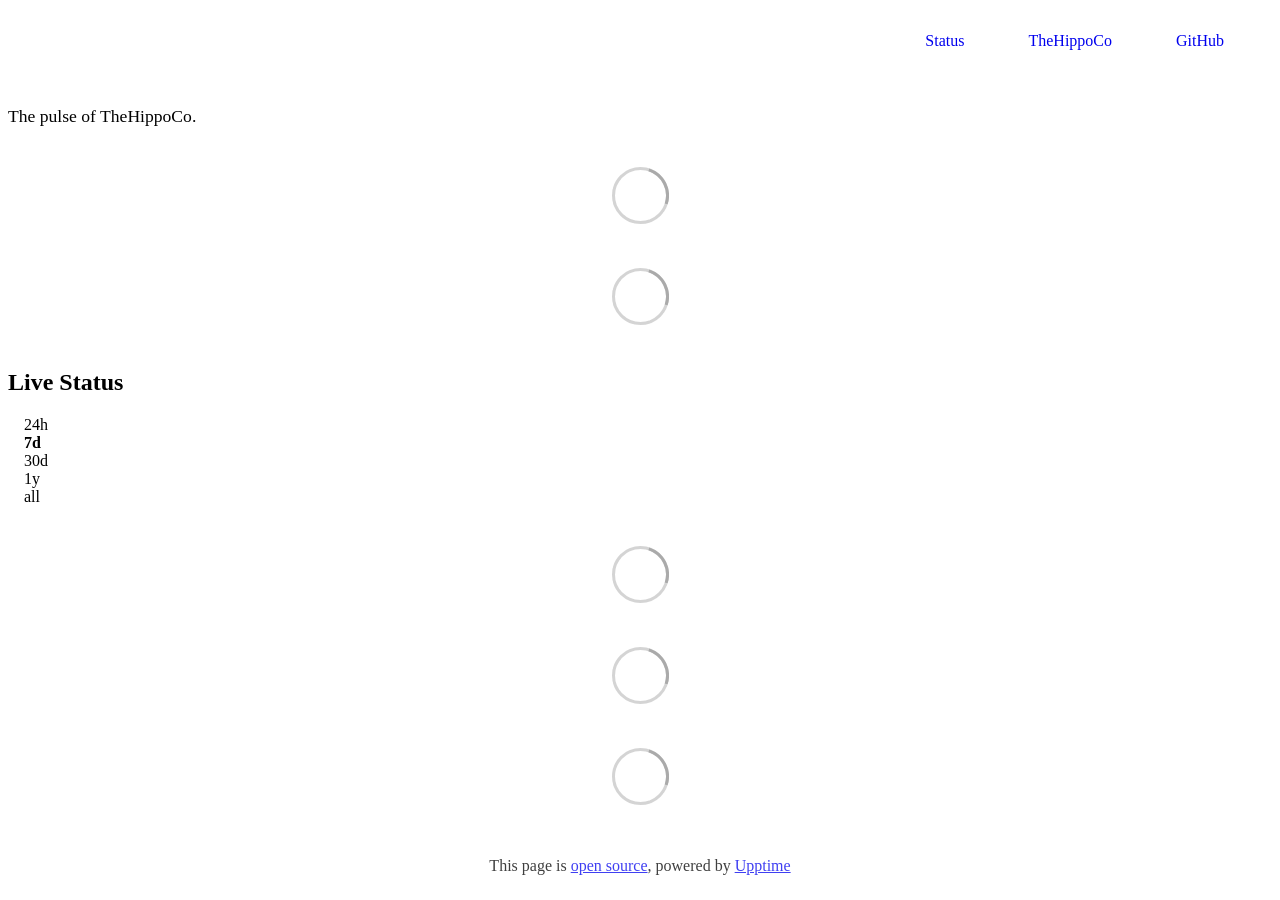
==== commit 6b3f028c: "deploy: fc77edce4ecb596735433af4c18c9cc3db3ded37" ====
--- a/index.html
+++ b/index.html
@@ -1,4 +1,4 @@
-<!DOCTYPE html> <html lang=en> <head> <meta charset=utf-8> <meta content="width=device-width,initial-scale=1" name=viewport> <meta content=#333333 name=theme-color> <base href=/ > <link href=manifest.json rel=manifest crossorigin=use-credentials> <script>__SAPPER__={baseUrl:"",preloaded:[void 0,{}]};if('serviceWorker' in navigator)navigator.serviceWorker.register('/service-worker.js');(function(){try{eval("async function x(){}");var main="/client/client.1cb37f78.js"}catch(e){main="/client/legacy/client.6fe1eec0.js"};var s=document.createElement("script");try{new Function("if(0)import('')")();s.src=main;s.type="module";s.crossOrigin="use-credentials";}catch(e){s.src="/client/shimport@2.0.5.js";s.setAttribute("data-main",main);}document.head.appendChild(s);}());</script> <link href=client/client-31a52aa5.css rel=stylesheet><link href=client/createOctokit-a85f76c7.css rel=stylesheet><link href=client/index-b0b6455a.css rel=stylesheet> <title>TheHippoCo Status</title><meta content=#03040b name=theme-color> <script> (function(){try{var t=localStorage.getItem("thehippo-theme");if(t!=="light"&&t!=="dark"){t=(window.matchMedia&&window.matchMedia("(prefers-color-scheme: light)").matches)?"light":"dark";}document.documentElement.setAttribute("data-theme",t);document.documentElement.style.colorScheme=t;}catch(e){document.documentElement.setAttribute("data-theme","dark");}})(); </script> <script>// If `prefers-color-scheme` is not supported, fall back to light mode.
+<!DOCTYPE html> <html lang=en> <head> <meta charset=utf-8> <meta content="width=device-width,initial-scale=1" name=viewport> <meta content=#333333 name=theme-color> <base href=/ > <link href=manifest.json rel=manifest crossorigin=use-credentials> <script>__SAPPER__={baseUrl:"",preloaded:[void 0,{}]};if('serviceWorker' in navigator)navigator.serviceWorker.register('/service-worker.js');(function(){try{eval("async function x(){}");var main="/client/client.4ba16b8f.js"}catch(e){main="/client/legacy/client.d80b7127.js"};var s=document.createElement("script");try{new Function("if(0)import('')")();s.src=main;s.type="module";s.crossOrigin="use-credentials";}catch(e){s.src="/client/shimport@2.0.5.js";s.setAttribute("data-main",main);}document.head.appendChild(s);}());</script> <link href=client/client-31a52aa5.css rel=stylesheet><link href=client/createOctokit-a85f76c7.css rel=stylesheet><link href=client/index-b0b6455a.css rel=stylesheet> <title>TheHippoCo Status</title><meta content=#03040b name=theme-color> <script> (function(){try{var t=localStorage.getItem("thehippo-theme");if(t!=="light"&&t!=="dark"){t=(window.matchMedia&&window.matchMedia("(prefers-color-scheme: light)").matches)?"light":"dark";}document.documentElement.setAttribute("data-theme",t);document.documentElement.style.colorScheme=t;}catch(e){document.documentElement.setAttribute("data-theme","dark");}})(); </script> <script>// If `prefers-color-scheme` is not supported, fall back to light mode.
       // In this case, light.css will be downloaded with `highest` priority.
       if (typeof window !== "undefined" && typeof document !== "undefined" && "matchMedia" in window && window.matchMedia('(prefers-color-scheme: dark)').media === 'not all') {
         document.documentElement.style.display = 'none';
@@ -6,7 +6,7 @@
           'beforeend',
           '<link rel="stylesheet" href={`${config.path}/themes/light.css`} onload="document.documentElement.style.display = \'\'">',
         );
-      } </script> <link href=https://status.thehippo.co/themes/light.css rel=stylesheet media=(prefers-color-scheme:light)> <link href=https://status.thehippo.co/themes/dark.css rel=stylesheet media=(prefers-color-scheme:dark)><link href=https://status.thehippo.co/global.css rel=stylesheet><link href=https://status.thehippo.co/hippoco-logo.png rel=icon type=image/svg><link href=https://status.thehippo.co/hippoco-logo.png rel=icon type=image/png><script src="https://status.thehippo.co/theme-toggle.js?v=3"></script><link href="https://status.thehippo.co/thehippo-theme.css?v=3" rel=stylesheet><meta content="dark light" name=color-scheme><meta content=#03040b name=theme-color> <link href=/client/client.1cb37f78.js rel=modulepreload as=script crossorigin=use-credentials><link href=/client/client-31a52aa5.css rel=preload as=style><link href=/client/index.55043bb5.js rel=modulepreload as=script crossorigin=use-credentials><link href=/client/createOctokit.933628e5.js rel=modulepreload as=script crossorigin=use-credentials><link href=/client/inject_styles.803b7e80.js rel=modulepreload as=script crossorigin=use-credentials><link href=/client/createOctokit-a85f76c7.css rel=preload as=style><link href=/client/index-b0b6455a.css rel=preload as=style></head> <body> <div id=sapper> <nav class=svelte-a08hsz><div class="svelte-a08hsz container"><div><a href=https://status.thehippo.co class="svelte-a08hsz logo"><img alt="" class=svelte-a08hsz src=https://status.thehippo.co/hippoco-logo.png> </a></div> <ul class=svelte-a08hsz><li><a href=/ class=svelte-a08hsz target=_self aria-current=page>Status</a> <li><a href=https://thehippo.co class=svelte-a08hsz target=_self>TheHippoCo</a> <li><a href=https://github.com/ameilius/status class=svelte-a08hsz target=_self>GitHub</a> </li> </ul></div> </nav> <main class=container> <header class=svelte-ngkazm> <p class="svelte-ngkazm lead">The pulse of TheHippoCo.</header> <section class=svelte-8lnl4f><div class="svelte-68jxue loading"><svg class=svelte-68jxue height=38 stroke=#aaa width=38 xmlns=http://www.w3.org/2000/svg><g fill=none fill-rule=evenodd><g stroke-width=2 transform="translate(1 1)"><circle cx=18 cy=18 r=18 stroke-opacity=.5></circle><path d="M36 18c0-9.94-8.06-18-18-18"><animateTransform attributeName=transform dur=1s from="0 18 18" repeatCount=indefinite to="360 18 18" type=rotate></animateTransform></path></g></g></svg></div> </section> <section class=svelte-8lnl4f><div class="svelte-68jxue loading"><svg class=svelte-68jxue height=38 stroke=#aaa width=38 xmlns=http://www.w3.org/2000/svg><g fill=none fill-rule=evenodd><g stroke-width=2 transform="translate(1 1)"><circle cx=18 cy=18 r=18 stroke-opacity=.5></circle><path d="M36 18c0-9.94-8.06-18-18-18"><animateTransform attributeName=transform dur=1s from="0 18 18" repeatCount=indefinite to="360 18 18" type=rotate></animateTransform></path></g></g></svg></div> </section> <div class="svelte-fqsq6s f changed"><h2>Live Status</h2> <form class="svelte-fqsq6s f r"><div><input class=svelte-fqsq6s id=data_day name=d type=radio value=day><label class=svelte-fqsq6s for=data_day>24h</label></div> <div><input class=svelte-fqsq6s id=data_week name=d type=radio value=week checked><label class=svelte-fqsq6s for=data_week>7d</label></div> <div><input class=svelte-fqsq6s id=data_month name=d type=radio value=month><label class=svelte-fqsq6s for=data_month>30d</label></div> <div><input class=svelte-fqsq6s id=data_year name=d type=radio value=year><label class=svelte-fqsq6s for=data_year>1y</label></div> <div><input class=svelte-fqsq6s id=data_all name=d type=radio value=all><label class=svelte-fqsq6s for=data_all>all</label></div></form></div> <section class="svelte-fqsq6s live-status"><div class="svelte-68jxue loading"><svg class=svelte-68jxue height=38 stroke=#aaa width=38 xmlns=http://www.w3.org/2000/svg><g fill=none fill-rule=evenodd><g stroke-width=2 transform="translate(1 1)"><circle cx=18 cy=18 r=18 stroke-opacity=.5></circle><path d="M36 18c0-9.94-8.06-18-18-18"><animateTransform attributeName=transform dur=1s from="0 18 18" repeatCount=indefinite to="360 18 18" type=rotate></animateTransform></path></g></g></svg></div> </section> <section><div class="svelte-68jxue loading"><svg class=svelte-68jxue height=38 stroke=#aaa width=38 xmlns=http://www.w3.org/2000/svg><g fill=none fill-rule=evenodd><g stroke-width=2 transform="translate(1 1)"><circle cx=18 cy=18 r=18 stroke-opacity=.5></circle><path d="M36 18c0-9.94-8.06-18-18-18"><animateTransform attributeName=transform dur=1s from="0 18 18" repeatCount=indefinite to="360 18 18" type=rotate></animateTransform></path></g></g></svg></div> </section> <section><div class="svelte-68jxue loading"><svg class=svelte-68jxue height=38 stroke=#aaa width=38 xmlns=http://www.w3.org/2000/svg><g fill=none fill-rule=evenodd><g stroke-width=2 transform="translate(1 1)"><circle cx=18 cy=18 r=18 stroke-opacity=.5></circle><path d="M36 18c0-9.94-8.06-18-18-18"><animateTransform attributeName=transform dur=1s from="0 18 18" repeatCount=indefinite to="360 18 18" type=rotate></animateTransform></path></g></g></svg></div></section></main> <footer class=svelte-jbr799><p>This page is <a href=https://github.com/ameilius/status>open source</a>, powered by <a href=https://upptime.js.org>Upptime</a></p> </footer></div> <script> try {
+      } </script> <link href=https://status.thehippo.co/themes/light.css rel=stylesheet media=(prefers-color-scheme:light)> <link href=https://status.thehippo.co/themes/dark.css rel=stylesheet media=(prefers-color-scheme:dark)><link href=https://status.thehippo.co/global.css rel=stylesheet><link href=https://status.thehippo.co/hippoco-logo.png rel=icon type=image/svg><link href=https://status.thehippo.co/hippoco-logo.png rel=icon type=image/png><script src="https://status.thehippo.co/theme-toggle.js?v=4"></script><link href="https://status.thehippo.co/thehippo-theme.css?v=4" rel=stylesheet><meta content="dark light" name=color-scheme><meta content=#03040b name=theme-color> <link href=/client/client.4ba16b8f.js rel=modulepreload as=script crossorigin=use-credentials><link href=/client/client-31a52aa5.css rel=preload as=style><link href=/client/index.25f2ba0d.js rel=modulepreload as=script crossorigin=use-credentials><link href=/client/createOctokit.d1a54ab6.js rel=modulepreload as=script crossorigin=use-credentials><link href=/client/inject_styles.803b7e80.js rel=modulepreload as=script crossorigin=use-credentials><link href=/client/createOctokit-a85f76c7.css rel=preload as=style><link href=/client/index-b0b6455a.css rel=preload as=style></head> <body> <div id=sapper> <nav class=svelte-a08hsz><div class="svelte-a08hsz container"><div><a href=https://status.thehippo.co class="svelte-a08hsz logo"><img alt="" class=svelte-a08hsz src=https://status.thehippo.co/hippoco-logo.png> </a></div> <ul class=svelte-a08hsz><li><a href=/ class=svelte-a08hsz target=_self aria-current=page>Status</a> <li><a href=https://thehippo.co class=svelte-a08hsz target=_self>TheHippoCo</a> <li><a href=https://github.com/ameilius/status class=svelte-a08hsz target=_self>GitHub</a> </li> </ul></div> </nav> <main class=container> <header class=svelte-ngkazm> <p class="svelte-ngkazm lead">The pulse of TheHippoCo.</header> <section class=svelte-8lnl4f><div class="svelte-68jxue loading"><svg class=svelte-68jxue height=38 stroke=#aaa width=38 xmlns=http://www.w3.org/2000/svg><g fill=none fill-rule=evenodd><g stroke-width=2 transform="translate(1 1)"><circle cx=18 cy=18 r=18 stroke-opacity=.5></circle><path d="M36 18c0-9.94-8.06-18-18-18"><animateTransform attributeName=transform dur=1s from="0 18 18" repeatCount=indefinite to="360 18 18" type=rotate></animateTransform></path></g></g></svg></div> </section> <section class=svelte-8lnl4f><div class="svelte-68jxue loading"><svg class=svelte-68jxue height=38 stroke=#aaa width=38 xmlns=http://www.w3.org/2000/svg><g fill=none fill-rule=evenodd><g stroke-width=2 transform="translate(1 1)"><circle cx=18 cy=18 r=18 stroke-opacity=.5></circle><path d="M36 18c0-9.94-8.06-18-18-18"><animateTransform attributeName=transform dur=1s from="0 18 18" repeatCount=indefinite to="360 18 18" type=rotate></animateTransform></path></g></g></svg></div> </section> <div class="svelte-fqsq6s f changed"><h2>Live Status</h2> <form class="svelte-fqsq6s f r"><div><input class=svelte-fqsq6s id=data_day name=d type=radio value=day><label class=svelte-fqsq6s for=data_day>24h</label></div> <div><input class=svelte-fqsq6s id=data_week name=d type=radio value=week checked><label class=svelte-fqsq6s for=data_week>7d</label></div> <div><input class=svelte-fqsq6s id=data_month name=d type=radio value=month><label class=svelte-fqsq6s for=data_month>30d</label></div> <div><input class=svelte-fqsq6s id=data_year name=d type=radio value=year><label class=svelte-fqsq6s for=data_year>1y</label></div> <div><input class=svelte-fqsq6s id=data_all name=d type=radio value=all><label class=svelte-fqsq6s for=data_all>all</label></div></form></div> <section class="svelte-fqsq6s live-status"><div class="svelte-68jxue loading"><svg class=svelte-68jxue height=38 stroke=#aaa width=38 xmlns=http://www.w3.org/2000/svg><g fill=none fill-rule=evenodd><g stroke-width=2 transform="translate(1 1)"><circle cx=18 cy=18 r=18 stroke-opacity=.5></circle><path d="M36 18c0-9.94-8.06-18-18-18"><animateTransform attributeName=transform dur=1s from="0 18 18" repeatCount=indefinite to="360 18 18" type=rotate></animateTransform></path></g></g></svg></div> </section> <section><div class="svelte-68jxue loading"><svg class=svelte-68jxue height=38 stroke=#aaa width=38 xmlns=http://www.w3.org/2000/svg><g fill=none fill-rule=evenodd><g stroke-width=2 transform="translate(1 1)"><circle cx=18 cy=18 r=18 stroke-opacity=.5></circle><path d="M36 18c0-9.94-8.06-18-18-18"><animateTransform attributeName=transform dur=1s from="0 18 18" repeatCount=indefinite to="360 18 18" type=rotate></animateTransform></path></g></g></svg></div> </section> <section><div class="svelte-68jxue loading"><svg class=svelte-68jxue height=38 stroke=#aaa width=38 xmlns=http://www.w3.org/2000/svg><g fill=none fill-rule=evenodd><g stroke-width=2 transform="translate(1 1)"><circle cx=18 cy=18 r=18 stroke-opacity=.5></circle><path d="M36 18c0-9.94-8.06-18-18-18"><animateTransform attributeName=transform dur=1s from="0 18 18" repeatCount=indefinite to="360 18 18" type=rotate></animateTransform></path></g></g></svg></div></section></main> <footer class=svelte-jbr799><p>This page is <a href=https://github.com/ameilius/status>open source</a>, powered by <a href=https://upptime.js.org>Upptime</a></p> </footer></div> <script> try {
         if (typeof window !== "undefined" && window.navigator && navigator.serviceWorker) {
           navigator.serviceWorker.getRegistrations().then(function (registrations) {
             for (let registration of registrations) {
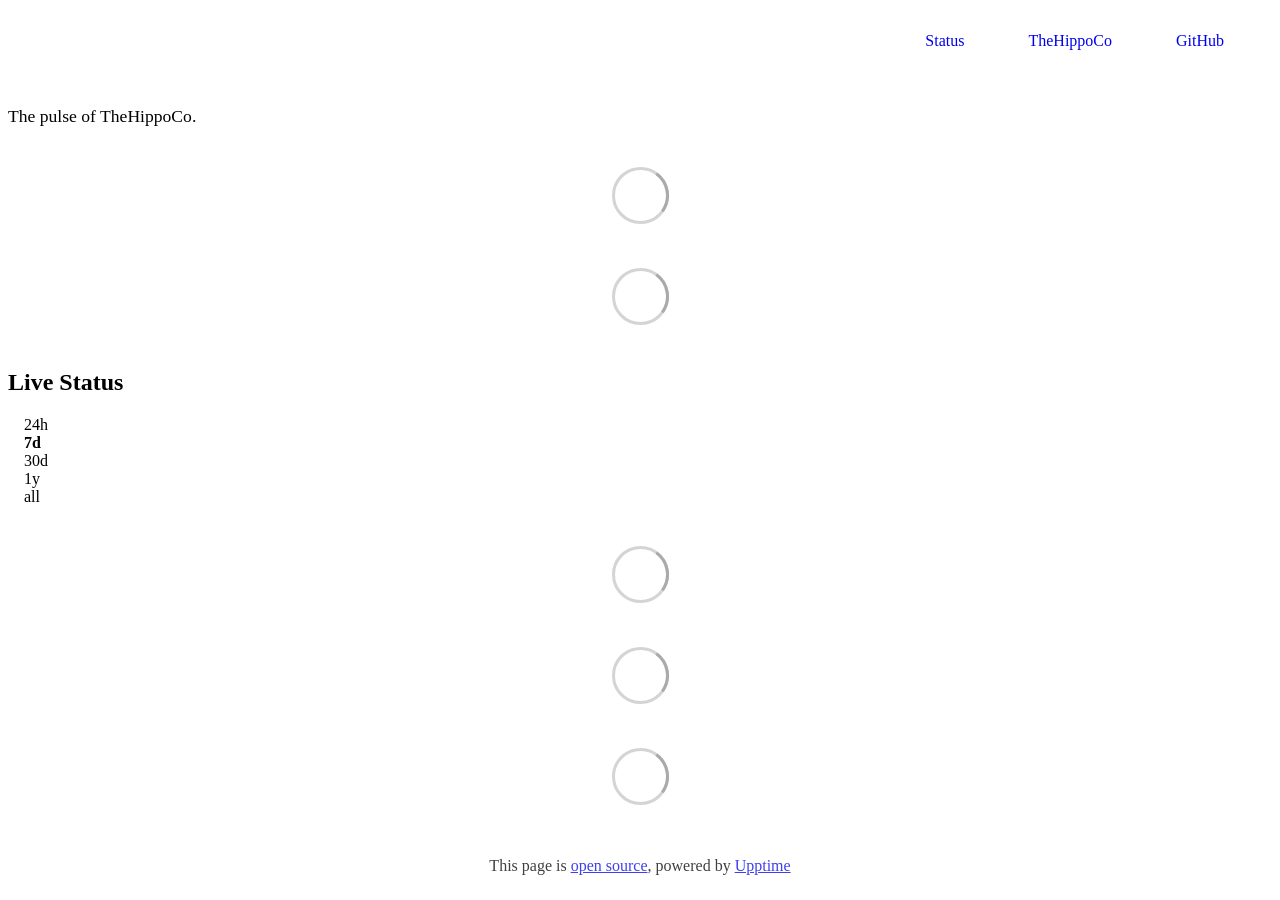
==== commit a55d1677: "deploy: 587c45e724edfe413b5a292a7292150046b3d196" ====
--- a/index.html
+++ b/index.html
@@ -1,4 +1,4 @@
-<!DOCTYPE html> <html lang=en> <head> <meta charset=utf-8> <meta content="width=device-width,initial-scale=1" name=viewport> <meta content=#333333 name=theme-color> <base href=/ > <link href=manifest.json rel=manifest crossorigin=use-credentials> <script>__SAPPER__={baseUrl:"",preloaded:[void 0,{}]};if('serviceWorker' in navigator)navigator.serviceWorker.register('/service-worker.js');(function(){try{eval("async function x(){}");var main="/client/client.4ba16b8f.js"}catch(e){main="/client/legacy/client.d80b7127.js"};var s=document.createElement("script");try{new Function("if(0)import('')")();s.src=main;s.type="module";s.crossOrigin="use-credentials";}catch(e){s.src="/client/shimport@2.0.5.js";s.setAttribute("data-main",main);}document.head.appendChild(s);}());</script> <link href=client/client-31a52aa5.css rel=stylesheet><link href=client/createOctokit-a85f76c7.css rel=stylesheet><link href=client/index-b0b6455a.css rel=stylesheet> <title>TheHippoCo Status</title><meta content=#03040b name=theme-color> <script> (function(){try{var t=localStorage.getItem("thehippo-theme");if(t!=="light"&&t!=="dark"){t=(window.matchMedia&&window.matchMedia("(prefers-color-scheme: light)").matches)?"light":"dark";}document.documentElement.setAttribute("data-theme",t);document.documentElement.style.colorScheme=t;}catch(e){document.documentElement.setAttribute("data-theme","dark");}})(); </script> <script>// If `prefers-color-scheme` is not supported, fall back to light mode.
+<!DOCTYPE html> <html lang=en> <head> <meta charset=utf-8> <meta content="width=device-width,initial-scale=1" name=viewport> <meta content=#333333 name=theme-color> <base href=/ > <link href=manifest.json rel=manifest crossorigin=use-credentials> <script>__SAPPER__={baseUrl:"",preloaded:[void 0,{}]};if('serviceWorker' in navigator)navigator.serviceWorker.register('/service-worker.js');(function(){try{eval("async function x(){}");var main="/client/client.27591545.js"}catch(e){main="/client/legacy/client.cc3f9ff0.js"};var s=document.createElement("script");try{new Function("if(0)import('')")();s.src=main;s.type="module";s.crossOrigin="use-credentials";}catch(e){s.src="/client/shimport@2.0.5.js";s.setAttribute("data-main",main);}document.head.appendChild(s);}());</script> <link href=client/client-31a52aa5.css rel=stylesheet><link href=client/createOctokit-a85f76c7.css rel=stylesheet><link href=client/index-b0b6455a.css rel=stylesheet> <title>TheHippoCo Status</title><meta content=#03040b name=theme-color> <script> (function(){try{var t=localStorage.getItem("thehippo-theme");if(t!=="light"&&t!=="dark"){t=(window.matchMedia&&window.matchMedia("(prefers-color-scheme: light)").matches)?"light":"dark";}document.documentElement.setAttribute("data-theme",t);document.documentElement.style.colorScheme=t;}catch(e){document.documentElement.setAttribute("data-theme","dark");}})(); </script> <script>// If `prefers-color-scheme` is not supported, fall back to light mode.
       // In this case, light.css will be downloaded with `highest` priority.
       if (typeof window !== "undefined" && typeof document !== "undefined" && "matchMedia" in window && window.matchMedia('(prefers-color-scheme: dark)').media === 'not all') {
         document.documentElement.style.display = 'none';
@@ -6,7 +6,7 @@
           'beforeend',
           '<link rel="stylesheet" href={`${config.path}/themes/light.css`} onload="document.documentElement.style.display = \'\'">',
         );
-      } </script> <link href=https://status.thehippo.co/themes/light.css rel=stylesheet media=(prefers-color-scheme:light)> <link href=https://status.thehippo.co/themes/dark.css rel=stylesheet media=(prefers-color-scheme:dark)><link href=https://status.thehippo.co/global.css rel=stylesheet><link href=https://status.thehippo.co/hippoco-logo.png rel=icon type=image/svg><link href=https://status.thehippo.co/hippoco-logo.png rel=icon type=image/png><script src="https://status.thehippo.co/theme-toggle.js?v=4"></script><link href="https://status.thehippo.co/thehippo-theme.css?v=4" rel=stylesheet><meta content="dark light" name=color-scheme><meta content=#03040b name=theme-color> <link href=/client/client.4ba16b8f.js rel=modulepreload as=script crossorigin=use-credentials><link href=/client/client-31a52aa5.css rel=preload as=style><link href=/client/index.25f2ba0d.js rel=modulepreload as=script crossorigin=use-credentials><link href=/client/createOctokit.d1a54ab6.js rel=modulepreload as=script crossorigin=use-credentials><link href=/client/inject_styles.803b7e80.js rel=modulepreload as=script crossorigin=use-credentials><link href=/client/createOctokit-a85f76c7.css rel=preload as=style><link href=/client/index-b0b6455a.css rel=preload as=style></head> <body> <div id=sapper> <nav class=svelte-a08hsz><div class="svelte-a08hsz container"><div><a href=https://status.thehippo.co class="svelte-a08hsz logo"><img alt="" class=svelte-a08hsz src=https://status.thehippo.co/hippoco-logo.png> </a></div> <ul class=svelte-a08hsz><li><a href=/ class=svelte-a08hsz target=_self aria-current=page>Status</a> <li><a href=https://thehippo.co class=svelte-a08hsz target=_self>TheHippoCo</a> <li><a href=https://github.com/ameilius/status class=svelte-a08hsz target=_self>GitHub</a> </li> </ul></div> </nav> <main class=container> <header class=svelte-ngkazm> <p class="svelte-ngkazm lead">The pulse of TheHippoCo.</header> <section class=svelte-8lnl4f><div class="svelte-68jxue loading"><svg class=svelte-68jxue height=38 stroke=#aaa width=38 xmlns=http://www.w3.org/2000/svg><g fill=none fill-rule=evenodd><g stroke-width=2 transform="translate(1 1)"><circle cx=18 cy=18 r=18 stroke-opacity=.5></circle><path d="M36 18c0-9.94-8.06-18-18-18"><animateTransform attributeName=transform dur=1s from="0 18 18" repeatCount=indefinite to="360 18 18" type=rotate></animateTransform></path></g></g></svg></div> </section> <section class=svelte-8lnl4f><div class="svelte-68jxue loading"><svg class=svelte-68jxue height=38 stroke=#aaa width=38 xmlns=http://www.w3.org/2000/svg><g fill=none fill-rule=evenodd><g stroke-width=2 transform="translate(1 1)"><circle cx=18 cy=18 r=18 stroke-opacity=.5></circle><path d="M36 18c0-9.94-8.06-18-18-18"><animateTransform attributeName=transform dur=1s from="0 18 18" repeatCount=indefinite to="360 18 18" type=rotate></animateTransform></path></g></g></svg></div> </section> <div class="svelte-fqsq6s f changed"><h2>Live Status</h2> <form class="svelte-fqsq6s f r"><div><input class=svelte-fqsq6s id=data_day name=d type=radio value=day><label class=svelte-fqsq6s for=data_day>24h</label></div> <div><input class=svelte-fqsq6s id=data_week name=d type=radio value=week checked><label class=svelte-fqsq6s for=data_week>7d</label></div> <div><input class=svelte-fqsq6s id=data_month name=d type=radio value=month><label class=svelte-fqsq6s for=data_month>30d</label></div> <div><input class=svelte-fqsq6s id=data_year name=d type=radio value=year><label class=svelte-fqsq6s for=data_year>1y</label></div> <div><input class=svelte-fqsq6s id=data_all name=d type=radio value=all><label class=svelte-fqsq6s for=data_all>all</label></div></form></div> <section class="svelte-fqsq6s live-status"><div class="svelte-68jxue loading"><svg class=svelte-68jxue height=38 stroke=#aaa width=38 xmlns=http://www.w3.org/2000/svg><g fill=none fill-rule=evenodd><g stroke-width=2 transform="translate(1 1)"><circle cx=18 cy=18 r=18 stroke-opacity=.5></circle><path d="M36 18c0-9.94-8.06-18-18-18"><animateTransform attributeName=transform dur=1s from="0 18 18" repeatCount=indefinite to="360 18 18" type=rotate></animateTransform></path></g></g></svg></div> </section> <section><div class="svelte-68jxue loading"><svg class=svelte-68jxue height=38 stroke=#aaa width=38 xmlns=http://www.w3.org/2000/svg><g fill=none fill-rule=evenodd><g stroke-width=2 transform="translate(1 1)"><circle cx=18 cy=18 r=18 stroke-opacity=.5></circle><path d="M36 18c0-9.94-8.06-18-18-18"><animateTransform attributeName=transform dur=1s from="0 18 18" repeatCount=indefinite to="360 18 18" type=rotate></animateTransform></path></g></g></svg></div> </section> <section><div class="svelte-68jxue loading"><svg class=svelte-68jxue height=38 stroke=#aaa width=38 xmlns=http://www.w3.org/2000/svg><g fill=none fill-rule=evenodd><g stroke-width=2 transform="translate(1 1)"><circle cx=18 cy=18 r=18 stroke-opacity=.5></circle><path d="M36 18c0-9.94-8.06-18-18-18"><animateTransform attributeName=transform dur=1s from="0 18 18" repeatCount=indefinite to="360 18 18" type=rotate></animateTransform></path></g></g></svg></div></section></main> <footer class=svelte-jbr799><p>This page is <a href=https://github.com/ameilius/status>open source</a>, powered by <a href=https://upptime.js.org>Upptime</a></p> </footer></div> <script> try {
+      } </script> <link href=https://status.thehippo.co/themes/light.css rel=stylesheet media=(prefers-color-scheme:light)> <link href=https://status.thehippo.co/themes/dark.css rel=stylesheet media=(prefers-color-scheme:dark)><link href=https://status.thehippo.co/global.css rel=stylesheet><link href=https://status.thehippo.co/hippoco-logo.png rel=icon type=image/svg><link href=https://status.thehippo.co/hippoco-logo.png rel=icon type=image/png><script src="https://status.thehippo.co/theme-toggle.js?v=5"></script><link href="https://status.thehippo.co/thehippo-theme.css?v=5" rel=stylesheet><meta content="The pulse of TheHippoCo. Live uptime and response times for TheHippoCo sites." name=description><meta content="dark light" name=color-scheme><meta content=#03040b name=theme-color> <link href=/client/client.27591545.js rel=modulepreload as=script crossorigin=use-credentials><link href=/client/client-31a52aa5.css rel=preload as=style><link href=/client/index.c68ad24a.js rel=modulepreload as=script crossorigin=use-credentials><link href=/client/createOctokit.93a220e7.js rel=modulepreload as=script crossorigin=use-credentials><link href=/client/inject_styles.803b7e80.js rel=modulepreload as=script crossorigin=use-credentials><link href=/client/createOctokit-a85f76c7.css rel=preload as=style><link href=/client/index-b0b6455a.css rel=preload as=style></head> <body> <div id=sapper> <nav class=svelte-a08hsz><div class="svelte-a08hsz container"><div><a href=https://status.thehippo.co class="svelte-a08hsz logo"><img alt="" class=svelte-a08hsz src=https://status.thehippo.co/hippoco-logo.png> </a></div> <ul class=svelte-a08hsz><li><a href=/ class=svelte-a08hsz target=_self aria-current=page>Status</a> <li><a href=https://thehippo.co class=svelte-a08hsz target=_self>TheHippoCo</a> <li><a href=https://github.com/ameilius/status class=svelte-a08hsz target=_self>GitHub</a> </li> </ul></div> </nav> <main class=container> <header class=svelte-ngkazm> <p class="svelte-ngkazm lead">The pulse of TheHippoCo.</header> <section class=svelte-8lnl4f><div class="svelte-68jxue loading"><svg class=svelte-68jxue height=38 stroke=#aaa width=38 xmlns=http://www.w3.org/2000/svg><g fill=none fill-rule=evenodd><g stroke-width=2 transform="translate(1 1)"><circle cx=18 cy=18 r=18 stroke-opacity=.5></circle><path d="M36 18c0-9.94-8.06-18-18-18"><animateTransform attributeName=transform dur=1s from="0 18 18" repeatCount=indefinite to="360 18 18" type=rotate></animateTransform></path></g></g></svg></div> </section> <section class=svelte-8lnl4f><div class="svelte-68jxue loading"><svg class=svelte-68jxue height=38 stroke=#aaa width=38 xmlns=http://www.w3.org/2000/svg><g fill=none fill-rule=evenodd><g stroke-width=2 transform="translate(1 1)"><circle cx=18 cy=18 r=18 stroke-opacity=.5></circle><path d="M36 18c0-9.94-8.06-18-18-18"><animateTransform attributeName=transform dur=1s from="0 18 18" repeatCount=indefinite to="360 18 18" type=rotate></animateTransform></path></g></g></svg></div> </section> <div class="svelte-fqsq6s f changed"><h2>Live Status</h2> <form class="svelte-fqsq6s f r"><div><input class=svelte-fqsq6s id=data_day name=d type=radio value=day><label class=svelte-fqsq6s for=data_day>24h</label></div> <div><input class=svelte-fqsq6s id=data_week name=d type=radio value=week checked><label class=svelte-fqsq6s for=data_week>7d</label></div> <div><input class=svelte-fqsq6s id=data_month name=d type=radio value=month><label class=svelte-fqsq6s for=data_month>30d</label></div> <div><input class=svelte-fqsq6s id=data_year name=d type=radio value=year><label class=svelte-fqsq6s for=data_year>1y</label></div> <div><input class=svelte-fqsq6s id=data_all name=d type=radio value=all><label class=svelte-fqsq6s for=data_all>all</label></div></form></div> <section class="svelte-fqsq6s live-status"><div class="svelte-68jxue loading"><svg class=svelte-68jxue height=38 stroke=#aaa width=38 xmlns=http://www.w3.org/2000/svg><g fill=none fill-rule=evenodd><g stroke-width=2 transform="translate(1 1)"><circle cx=18 cy=18 r=18 stroke-opacity=.5></circle><path d="M36 18c0-9.94-8.06-18-18-18"><animateTransform attributeName=transform dur=1s from="0 18 18" repeatCount=indefinite to="360 18 18" type=rotate></animateTransform></path></g></g></svg></div> </section> <section><div class="svelte-68jxue loading"><svg class=svelte-68jxue height=38 stroke=#aaa width=38 xmlns=http://www.w3.org/2000/svg><g fill=none fill-rule=evenodd><g stroke-width=2 transform="translate(1 1)"><circle cx=18 cy=18 r=18 stroke-opacity=.5></circle><path d="M36 18c0-9.94-8.06-18-18-18"><animateTransform attributeName=transform dur=1s from="0 18 18" repeatCount=indefinite to="360 18 18" type=rotate></animateTransform></path></g></g></svg></div> </section> <section><div class="svelte-68jxue loading"><svg class=svelte-68jxue height=38 stroke=#aaa width=38 xmlns=http://www.w3.org/2000/svg><g fill=none fill-rule=evenodd><g stroke-width=2 transform="translate(1 1)"><circle cx=18 cy=18 r=18 stroke-opacity=.5></circle><path d="M36 18c0-9.94-8.06-18-18-18"><animateTransform attributeName=transform dur=1s from="0 18 18" repeatCount=indefinite to="360 18 18" type=rotate></animateTransform></path></g></g></svg></div></section></main> <footer class=svelte-jbr799><p>This page is <a href=https://github.com/ameilius/status>open source</a>, powered by <a href=https://upptime.js.org>Upptime</a></p> </footer></div> <script> try {
         if (typeof window !== "undefined" && window.navigator && navigator.serviceWorker) {
           navigator.serviceWorker.getRegistrations().then(function (registrations) {
             for (let registration of registrations) {
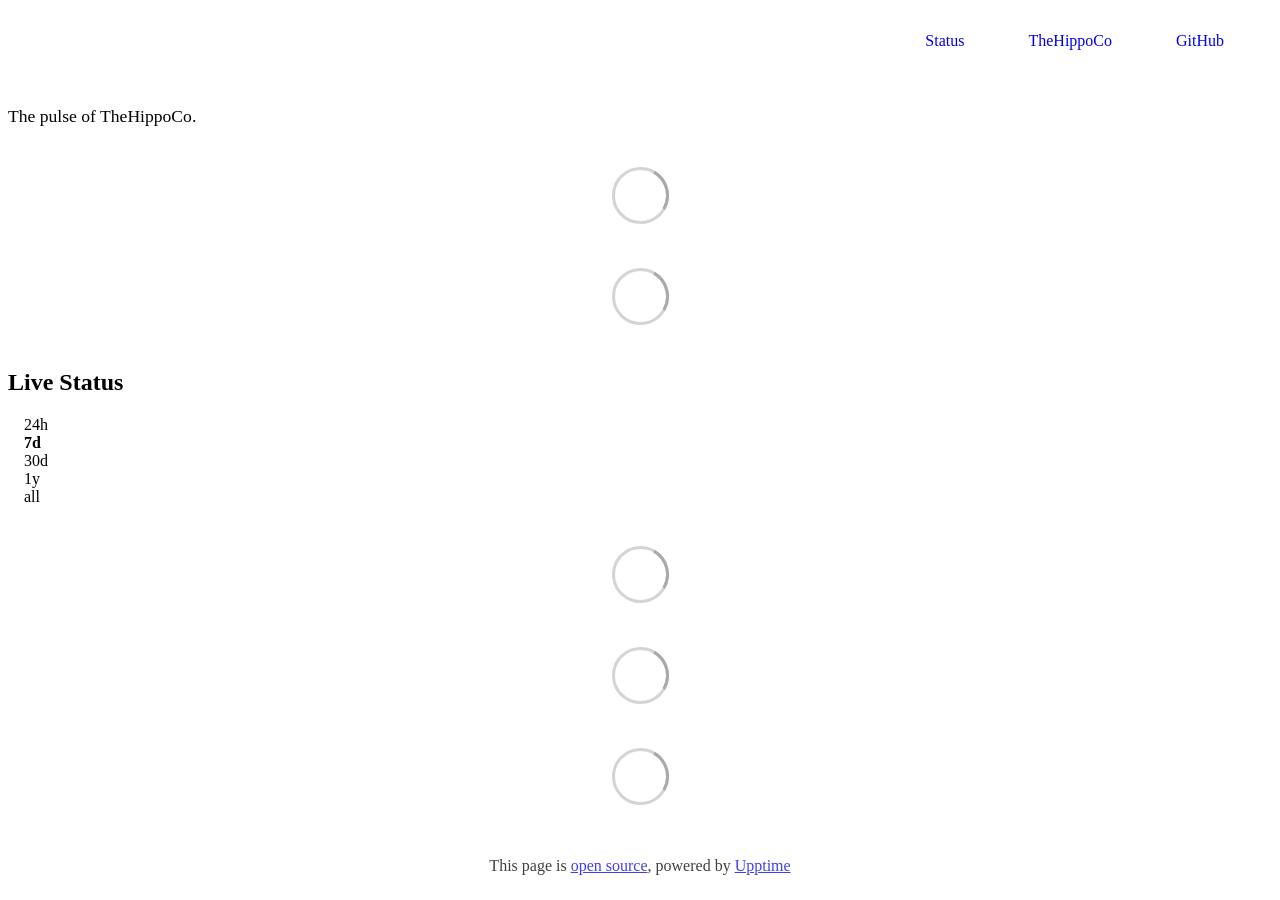
==== commit 2659ae5e: "deploy: 377d7c6b379404e8e44470cadd75209b861ede8e" ====
--- a/index.html
+++ b/index.html
@@ -1,4 +1,4 @@
-<!DOCTYPE html> <html lang=en> <head> <meta charset=utf-8> <meta content="width=device-width,initial-scale=1" name=viewport> <meta content=#333333 name=theme-color> <base href=/ > <link href=manifest.json rel=manifest crossorigin=use-credentials> <script>__SAPPER__={baseUrl:"",preloaded:[void 0,{}]};if('serviceWorker' in navigator)navigator.serviceWorker.register('/service-worker.js');(function(){try{eval("async function x(){}");var main="/client/client.27591545.js"}catch(e){main="/client/legacy/client.cc3f9ff0.js"};var s=document.createElement("script");try{new Function("if(0)import('')")();s.src=main;s.type="module";s.crossOrigin="use-credentials";}catch(e){s.src="/client/shimport@2.0.5.js";s.setAttribute("data-main",main);}document.head.appendChild(s);}());</script> <link href=client/client-31a52aa5.css rel=stylesheet><link href=client/createOctokit-a85f76c7.css rel=stylesheet><link href=client/index-b0b6455a.css rel=stylesheet> <title>TheHippoCo Status</title><meta content=#03040b name=theme-color> <script> (function(){try{var t=localStorage.getItem("thehippo-theme");if(t!=="light"&&t!=="dark"){t=(window.matchMedia&&window.matchMedia("(prefers-color-scheme: light)").matches)?"light":"dark";}document.documentElement.setAttribute("data-theme",t);document.documentElement.style.colorScheme=t;}catch(e){document.documentElement.setAttribute("data-theme","dark");}})(); </script> <script>// If `prefers-color-scheme` is not supported, fall back to light mode.
+<!DOCTYPE html> <html lang=en> <head> <meta charset=utf-8> <meta content="width=device-width,initial-scale=1" name=viewport> <meta content=#333333 name=theme-color> <base href=/ > <link href=manifest.json rel=manifest crossorigin=use-credentials> <script>__SAPPER__={baseUrl:"",preloaded:[void 0,{}]};if('serviceWorker' in navigator)navigator.serviceWorker.register('/service-worker.js');(function(){try{eval("async function x(){}");var main="/client/client.fdfa3938.js"}catch(e){main="/client/legacy/client.490b75d7.js"};var s=document.createElement("script");try{new Function("if(0)import('')")();s.src=main;s.type="module";s.crossOrigin="use-credentials";}catch(e){s.src="/client/shimport@2.0.5.js";s.setAttribute("data-main",main);}document.head.appendChild(s);}());</script> <link href=client/client-31a52aa5.css rel=stylesheet><link href=client/createOctokit-a85f76c7.css rel=stylesheet><link href=client/index-b0b6455a.css rel=stylesheet> <title>TheHippoCo Status</title><meta content=#03040b name=theme-color> <script> (function(){try{var t=localStorage.getItem("thehippo-theme");if(t!=="light"&&t!=="dark"){t=(window.matchMedia&&window.matchMedia("(prefers-color-scheme: light)").matches)?"light":"dark";}document.documentElement.setAttribute("data-theme",t);document.documentElement.style.colorScheme=t;}catch(e){document.documentElement.setAttribute("data-theme","dark");}})(); </script> <script>// If `prefers-color-scheme` is not supported, fall back to light mode.
       // In this case, light.css will be downloaded with `highest` priority.
       if (typeof window !== "undefined" && typeof document !== "undefined" && "matchMedia" in window && window.matchMedia('(prefers-color-scheme: dark)').media === 'not all') {
         document.documentElement.style.display = 'none';
@@ -6,7 +6,7 @@
           'beforeend',
           '<link rel="stylesheet" href={`${config.path}/themes/light.css`} onload="document.documentElement.style.display = \'\'">',
         );
-      } </script> <link href=https://status.thehippo.co/themes/light.css rel=stylesheet media=(prefers-color-scheme:light)> <link href=https://status.thehippo.co/themes/dark.css rel=stylesheet media=(prefers-color-scheme:dark)><link href=https://status.thehippo.co/global.css rel=stylesheet><link href=https://status.thehippo.co/hippoco-logo.png rel=icon type=image/svg><link href=https://status.thehippo.co/hippoco-logo.png rel=icon type=image/png><script src="https://status.thehippo.co/theme-toggle.js?v=5"></script><link href="https://status.thehippo.co/thehippo-theme.css?v=5" rel=stylesheet><meta content="The pulse of TheHippoCo. Live uptime and response times for TheHippoCo sites." name=description><meta content="dark light" name=color-scheme><meta content=#03040b name=theme-color> <link href=/client/client.27591545.js rel=modulepreload as=script crossorigin=use-credentials><link href=/client/client-31a52aa5.css rel=preload as=style><link href=/client/index.c68ad24a.js rel=modulepreload as=script crossorigin=use-credentials><link href=/client/createOctokit.93a220e7.js rel=modulepreload as=script crossorigin=use-credentials><link href=/client/inject_styles.803b7e80.js rel=modulepreload as=script crossorigin=use-credentials><link href=/client/createOctokit-a85f76c7.css rel=preload as=style><link href=/client/index-b0b6455a.css rel=preload as=style></head> <body> <div id=sapper> <nav class=svelte-a08hsz><div class="svelte-a08hsz container"><div><a href=https://status.thehippo.co class="svelte-a08hsz logo"><img alt="" class=svelte-a08hsz src=https://status.thehippo.co/hippoco-logo.png> </a></div> <ul class=svelte-a08hsz><li><a href=/ class=svelte-a08hsz target=_self aria-current=page>Status</a> <li><a href=https://thehippo.co class=svelte-a08hsz target=_self>TheHippoCo</a> <li><a href=https://github.com/ameilius/status class=svelte-a08hsz target=_self>GitHub</a> </li> </ul></div> </nav> <main class=container> <header class=svelte-ngkazm> <p class="svelte-ngkazm lead">The pulse of TheHippoCo.</header> <section class=svelte-8lnl4f><div class="svelte-68jxue loading"><svg class=svelte-68jxue height=38 stroke=#aaa width=38 xmlns=http://www.w3.org/2000/svg><g fill=none fill-rule=evenodd><g stroke-width=2 transform="translate(1 1)"><circle cx=18 cy=18 r=18 stroke-opacity=.5></circle><path d="M36 18c0-9.94-8.06-18-18-18"><animateTransform attributeName=transform dur=1s from="0 18 18" repeatCount=indefinite to="360 18 18" type=rotate></animateTransform></path></g></g></svg></div> </section> <section class=svelte-8lnl4f><div class="svelte-68jxue loading"><svg class=svelte-68jxue height=38 stroke=#aaa width=38 xmlns=http://www.w3.org/2000/svg><g fill=none fill-rule=evenodd><g stroke-width=2 transform="translate(1 1)"><circle cx=18 cy=18 r=18 stroke-opacity=.5></circle><path d="M36 18c0-9.94-8.06-18-18-18"><animateTransform attributeName=transform dur=1s from="0 18 18" repeatCount=indefinite to="360 18 18" type=rotate></animateTransform></path></g></g></svg></div> </section> <div class="svelte-fqsq6s f changed"><h2>Live Status</h2> <form class="svelte-fqsq6s f r"><div><input class=svelte-fqsq6s id=data_day name=d type=radio value=day><label class=svelte-fqsq6s for=data_day>24h</label></div> <div><input class=svelte-fqsq6s id=data_week name=d type=radio value=week checked><label class=svelte-fqsq6s for=data_week>7d</label></div> <div><input class=svelte-fqsq6s id=data_month name=d type=radio value=month><label class=svelte-fqsq6s for=data_month>30d</label></div> <div><input class=svelte-fqsq6s id=data_year name=d type=radio value=year><label class=svelte-fqsq6s for=data_year>1y</label></div> <div><input class=svelte-fqsq6s id=data_all name=d type=radio value=all><label class=svelte-fqsq6s for=data_all>all</label></div></form></div> <section class="svelte-fqsq6s live-status"><div class="svelte-68jxue loading"><svg class=svelte-68jxue height=38 stroke=#aaa width=38 xmlns=http://www.w3.org/2000/svg><g fill=none fill-rule=evenodd><g stroke-width=2 transform="translate(1 1)"><circle cx=18 cy=18 r=18 stroke-opacity=.5></circle><path d="M36 18c0-9.94-8.06-18-18-18"><animateTransform attributeName=transform dur=1s from="0 18 18" repeatCount=indefinite to="360 18 18" type=rotate></animateTransform></path></g></g></svg></div> </section> <section><div class="svelte-68jxue loading"><svg class=svelte-68jxue height=38 stroke=#aaa width=38 xmlns=http://www.w3.org/2000/svg><g fill=none fill-rule=evenodd><g stroke-width=2 transform="translate(1 1)"><circle cx=18 cy=18 r=18 stroke-opacity=.5></circle><path d="M36 18c0-9.94-8.06-18-18-18"><animateTransform attributeName=transform dur=1s from="0 18 18" repeatCount=indefinite to="360 18 18" type=rotate></animateTransform></path></g></g></svg></div> </section> <section><div class="svelte-68jxue loading"><svg class=svelte-68jxue height=38 stroke=#aaa width=38 xmlns=http://www.w3.org/2000/svg><g fill=none fill-rule=evenodd><g stroke-width=2 transform="translate(1 1)"><circle cx=18 cy=18 r=18 stroke-opacity=.5></circle><path d="M36 18c0-9.94-8.06-18-18-18"><animateTransform attributeName=transform dur=1s from="0 18 18" repeatCount=indefinite to="360 18 18" type=rotate></animateTransform></path></g></g></svg></div></section></main> <footer class=svelte-jbr799><p>This page is <a href=https://github.com/ameilius/status>open source</a>, powered by <a href=https://upptime.js.org>Upptime</a></p> </footer></div> <script> try {
+      } </script> <link href=https://status.thehippo.co/themes/light.css rel=stylesheet media=(prefers-color-scheme:light)> <link href=https://status.thehippo.co/themes/dark.css rel=stylesheet media=(prefers-color-scheme:dark)><link href=https://status.thehippo.co/global.css rel=stylesheet><link href=https://status.thehippo.co/hippoco-logo.png rel=icon type=image/svg><link href=https://status.thehippo.co/hippoco-logo.png rel=icon type=image/png><script src="https://status.thehippo.co/theme-toggle.js?v=5"></script><link href="https://status.thehippo.co/thehippo-theme.css?v=5" rel=stylesheet><meta content="The pulse of TheHippoCo. Live uptime and response times for TheHippoCo sites." name=description><meta content="dark light" name=color-scheme><meta content=#03040b name=theme-color> <link href=/client/client.fdfa3938.js rel=modulepreload as=script crossorigin=use-credentials><link href=/client/client-31a52aa5.css rel=preload as=style><link href=/client/index.11044983.js rel=modulepreload as=script crossorigin=use-credentials><link href=/client/createOctokit.3adeb1e3.js rel=modulepreload as=script crossorigin=use-credentials><link href=/client/inject_styles.803b7e80.js rel=modulepreload as=script crossorigin=use-credentials><link href=/client/createOctokit-a85f76c7.css rel=preload as=style><link href=/client/index-b0b6455a.css rel=preload as=style></head> <body> <div id=sapper> <nav class=svelte-a08hsz><div class="svelte-a08hsz container"><div><a href=https://status.thehippo.co class="svelte-a08hsz logo"><img alt="" class=svelte-a08hsz src=https://status.thehippo.co/hippoco-logo.png> </a></div> <ul class=svelte-a08hsz><li><a href=/ class=svelte-a08hsz target=_self aria-current=page>Status</a> <li><a href=https://thehippo.co class=svelte-a08hsz target=_self>TheHippoCo</a> <li><a href=https://github.com/ameilius/status class=svelte-a08hsz target=_self>GitHub</a> </li> </ul></div> </nav> <main class=container> <header class=svelte-ngkazm> <p class="svelte-ngkazm lead">The pulse of TheHippoCo.</header> <section class=svelte-8lnl4f><div class="svelte-68jxue loading"><svg class=svelte-68jxue height=38 stroke=#aaa width=38 xmlns=http://www.w3.org/2000/svg><g fill=none fill-rule=evenodd><g stroke-width=2 transform="translate(1 1)"><circle cx=18 cy=18 r=18 stroke-opacity=.5></circle><path d="M36 18c0-9.94-8.06-18-18-18"><animateTransform attributeName=transform dur=1s from="0 18 18" repeatCount=indefinite to="360 18 18" type=rotate></animateTransform></path></g></g></svg></div> </section> <section class=svelte-8lnl4f><div class="svelte-68jxue loading"><svg class=svelte-68jxue height=38 stroke=#aaa width=38 xmlns=http://www.w3.org/2000/svg><g fill=none fill-rule=evenodd><g stroke-width=2 transform="translate(1 1)"><circle cx=18 cy=18 r=18 stroke-opacity=.5></circle><path d="M36 18c0-9.94-8.06-18-18-18"><animateTransform attributeName=transform dur=1s from="0 18 18" repeatCount=indefinite to="360 18 18" type=rotate></animateTransform></path></g></g></svg></div> </section> <div class="svelte-fqsq6s f changed"><h2>Live Status</h2> <form class="svelte-fqsq6s f r"><div><input class=svelte-fqsq6s id=data_day name=d type=radio value=day><label class=svelte-fqsq6s for=data_day>24h</label></div> <div><input class=svelte-fqsq6s id=data_week name=d type=radio value=week checked><label class=svelte-fqsq6s for=data_week>7d</label></div> <div><input class=svelte-fqsq6s id=data_month name=d type=radio value=month><label class=svelte-fqsq6s for=data_month>30d</label></div> <div><input class=svelte-fqsq6s id=data_year name=d type=radio value=year><label class=svelte-fqsq6s for=data_year>1y</label></div> <div><input class=svelte-fqsq6s id=data_all name=d type=radio value=all><label class=svelte-fqsq6s for=data_all>all</label></div></form></div> <section class="svelte-fqsq6s live-status"><div class="svelte-68jxue loading"><svg class=svelte-68jxue height=38 stroke=#aaa width=38 xmlns=http://www.w3.org/2000/svg><g fill=none fill-rule=evenodd><g stroke-width=2 transform="translate(1 1)"><circle cx=18 cy=18 r=18 stroke-opacity=.5></circle><path d="M36 18c0-9.94-8.06-18-18-18"><animateTransform attributeName=transform dur=1s from="0 18 18" repeatCount=indefinite to="360 18 18" type=rotate></animateTransform></path></g></g></svg></div> </section> <section><div class="svelte-68jxue loading"><svg class=svelte-68jxue height=38 stroke=#aaa width=38 xmlns=http://www.w3.org/2000/svg><g fill=none fill-rule=evenodd><g stroke-width=2 transform="translate(1 1)"><circle cx=18 cy=18 r=18 stroke-opacity=.5></circle><path d="M36 18c0-9.94-8.06-18-18-18"><animateTransform attributeName=transform dur=1s from="0 18 18" repeatCount=indefinite to="360 18 18" type=rotate></animateTransform></path></g></g></svg></div> </section> <section><div class="svelte-68jxue loading"><svg class=svelte-68jxue height=38 stroke=#aaa width=38 xmlns=http://www.w3.org/2000/svg><g fill=none fill-rule=evenodd><g stroke-width=2 transform="translate(1 1)"><circle cx=18 cy=18 r=18 stroke-opacity=.5></circle><path d="M36 18c0-9.94-8.06-18-18-18"><animateTransform attributeName=transform dur=1s from="0 18 18" repeatCount=indefinite to="360 18 18" type=rotate></animateTransform></path></g></g></svg></div></section></main> <footer class=svelte-jbr799><p>This page is <a href=https://github.com/ameilius/status>open source</a>, powered by <a href=https://upptime.js.org>Upptime</a></p> </footer></div> <script> try {
         if (typeof window !== "undefined" && window.navigator && navigator.serviceWorker) {
           navigator.serviceWorker.getRegistrations().then(function (registrations) {
             for (let registration of registrations) {
